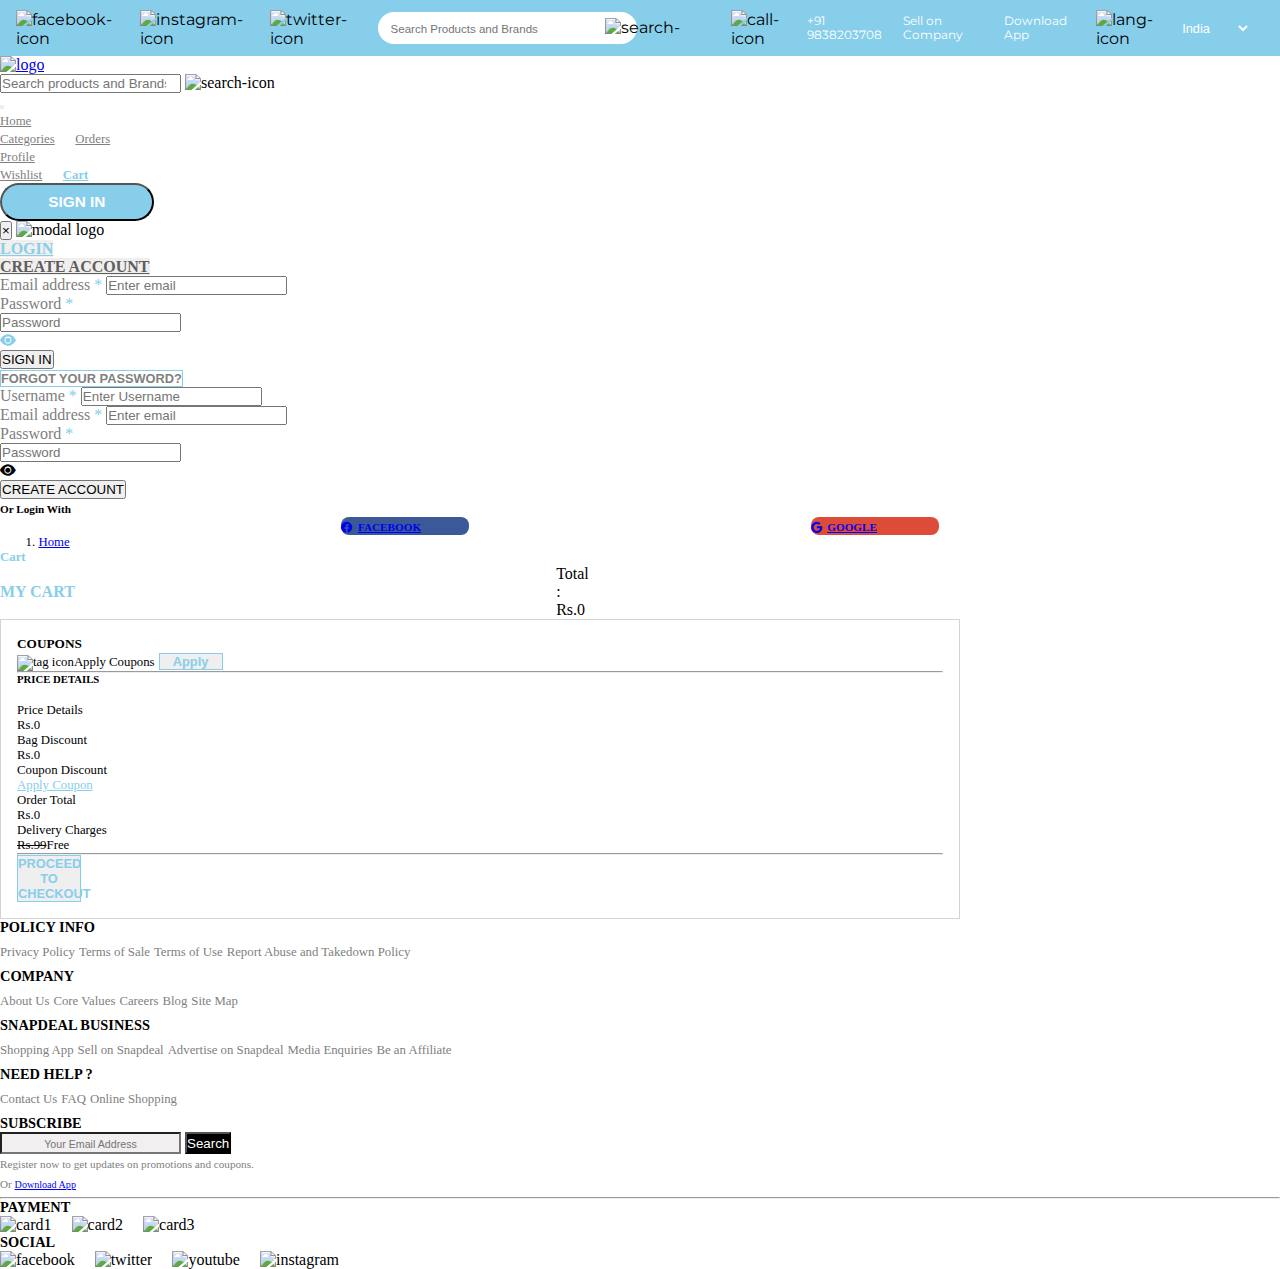
==== cartpage.html @ 434813b1 "Add files via upload" ====
<!DOCTYPE html>
<html lang="en">

<head>
    <meta charset="UTF-8">
    <meta name="viewport" content="width=device-width, initial-scale=1.0">
    <title>Optic Shop - Cart Page </title>
   
    <link rel="stylesheet" href="css/style.css">
    <link rel="stylesheet" href="https://cdn.jsdelivr.net/npm/bootstrap@4.6.0/dist/css/bootstrap.min.css"
        integrity="sha384-B0vP5xmATw1+K9KRQjQERJvTumQW0nPEzvF6L/Z6nronJ3oUOFUFpCjEUQouq2+l" crossorigin="anonymous">
    <link rel="stylesheet" href="https://cdn.jsdelivr.net/npm/bootstrap-icons@1.3.0/font/bootstrap-icons.css">
</head>

<body>
    <header>
        <!-- Start of Top Bar -->
        <div class="top-header" role='top header' id="back-to-top">
            <div class="social-img-holder" role='image holder'>
                <img src="Images/fb-footer.png" alt="facebook-icon" role='icon' aria-label='facebook icon'>
                <img src="Images/ins-footer.png" alt="instagram-icon" role='icon' aria-label='instagram icon'>
                <img src="Images/tw-footer.png" alt="twitter-icon" role='icon' aria-label='twitter icon'>
            </div>
            <div class="search-box" role='search' id="search-box">
                <input type="search" name="searchbox" role="form" id="searchbox"
                    placeholder="Search Products and Brands" aria-labelledby="search-box">
                <img src="Images/magglass.png" alt="search-icon" role='icon' aria-label='magnifying glass icon'>
            </div>
            <div class="information-tab" role="info container">
                <img src="Images/call.png" id='call-icon' alt="call-icon" role='icon' aria-label='Phone icon'>
                <a id='ph-number' href="" role='link'>+91 9838203708</a>
                <a href="sellerpage.html" role='link'>Sell on Company</a>
                <a href="#" role='link'>Download App</a>
                <img src="Images/langicon.png" id="flag-icon" alt="lang-icon" role='icon' aria-label='language icon'>
                <form action="#" aria-label='form'>
                    <select name="lang-select" id="lang-select" aria-labelledby="select box">
                        <option value="India" role="option" aria-labelledby="Option1">India</option>
                        <option value="UK" role="option" aria-labelledby="Option1">UK</option>
                        <option value="Canada" role="option" aria-labelledby="Option2">Canada</option>
                        <option value="Germany" role="option" aria-labelledby="Option3">Germany</option>
                    </select>
                </form>
            </div>
        </div>
        <!-- End of Top Bar -->

        <!-- Start of Bottom Header -->
        <div class="bottom-header" id="bottom-head">
            <div class="sticky-bar-wrapper bg-white" id="sticky-section">
                <nav class="navbar navbar-expand-lg navbar-light bg-white" id="bottom-header-navbar">
                    <div class="container-fluid">
                        <a class="navbar-brand" href="index.html"><img id="logo_img" src="Images/glass.png" alt="logo" role="img"
                                aria-label=" website logo"></a>
                        <div class="input-group d-xl-none d-lg-none" id="search-box-container">
                            <input type="search" id="search-box-hidden" class="form-control"
                                placeholder="Search products and Brands" aria-label="search box"
                                aria-describedby="basic-addon1">
                            <span id="basic-addon1"><img src="Images/magglass.png" alt="search-icon" role="icon"
                                    aria-labelledby="magnifying glass icon"></span>
                        </div>
                        <button class="navbar-toggler" type="button" data-toggle="collapse"
                            data-target="#navbarTogglerDemo02" aria-controls="navbarTogglerDemo02" aria-expanded="false"
                            aria-label="Toggle navigation">
                            <span class="navbar-toggler-icon"></span>
                        </button>
                        <div class="collapse navbar-collapse" id="navbarTogglerDemo02">
                            <ul class="navbar-nav mr-auto mt-2 ml-xl-5 ml-lg-5 ml-md-0 mt-lg-0 text-center">
                                <li class="nav-item">
                                    <a class="nav-link" href="index.html">Home</a>
                                </li>
                                <li class="nav-item dropdown">
                                    <a class="nav-link drop-btn" href="Productlist.html">Categories</a>
                                    <div class="dropdown-content mt-2">
                                        <a href="productview.html">Power Glass</a>
                                        <a href="productview.html">Sun Glass</a>
                                        <a href="productview.html">System Glass</a>
                                    </div>
                                </li>
                                <li class="nav-item dropdown2">
                                    <a class="nav-link drop-btn2" href="myorder.html">Orders</a>
                                    <div class="dropdown-content2 mt-2">
                                        <a href="myorder.html">My Orders</a>
                                        <a href="Trackorder.html">Track Orders</a>
                                        
                                    </div>
                                </li>
                                <li class="nav-item">
                                    <a class="nav-link  ml-xl-3 ml-md-0" href="profile.html">Profile</a>
                                </li>
                                <li class="nav-item wishlist">
                                    <a class="nav-link" href="Wishlist.html">Wishlist</a>
                                    <span class="badge" id="wishlist-badge"></span>
                                </li>
                                
                                <li class="nav-item notification">
                                    <a class="nav-link active" href="cartpage.html">Cart</a>
                                    <span class="badge" id="cart-badge"></span>
                                </li>
                            </ul>
                            <form class="form-inline my-2 my-lg-0 d-flex flex-column align-items-stretch justify-content-start">
                                <button class="btn btn-orange my-2 my-sm-0" id="signin" type="button" data-toggle="modal"
                                data-target="#exampleModalCenter" aria-labelledby='sign-in-btn'>SIGN IN</button>
                            </form>
                        </div>
                    </div>
                </nav>
            </div>
            <!-- LOGIN MODAL -->
            <div class="modal fade" id="exampleModalCenter" tabindex="-1" role="dialog"
                aria-label="exampleModalCenterTitle" aria-hidden="true">
                <div class="modal-dialog modal-dialog-centered" role="document">
                    <div class="modal-content">
                        <div class="modal-header d-flex flex-column align-items-center">
                            <button type="button" class="close" data-dismiss="modal" aria-label="Close">
                                <span aria-hidden="true">&times;</span>
                            </button>
                            <img src="Images/glass.png" alt="modal logo">
                        </div>
                        <div class="modal-body">
                            <!-- Addition of Tabs -->
                            <ul class="nav nav-tabs nav-justified" id="myTab" role="tablist">
                                <li class="nav-item">
                                    <a href="#login" id="tab1" class='nav-link active' style="border-color: white;" aria-controls="login"
                                        aria-selected='true' role="tab" tabindex=1 data-toggle='tab'>LOGIN</a>
                                </li>
                                <li class="nav-item">
                                    <a href="#create-account" id="tab2" class='nav-link' style="border-color: white;" aria-controls="create-account"
                                        aria-selected='false' role="tab" tabindex=0 data-toggle='tab'>CREATE ACCOUNT</a>
                                </li>
                            </ul>
                            <div class="tab-content mt-3" id="myTabContent">
                                <div class="tab-pane active" id="login" role="tabpanel" aria-labelledby="tab1"
                                    aria-hidden='false'>
                                    <!-- Addition of Form 1 -->
                                    <form class="d-flex flex-column">
                                        <div class="form-group">
                                            <label for="exampleInputEmail1">Email address <span
                                                    class='required'>*</span></label>
                                            <input type="email" class="form-control" id="exampleInputEmail1"
                                                role="email" placeholder="Enter email">
                                        </div>
                                        <div class="form-group">
                                            <label for="exampleInputPassword1">Password <span
                                                    class='required'>*</span></label>
                                            <div class="input-group d-flex flex-row">
                                                <input type="password" class="form-control" id="exampleInputPassword1"
                                                    placeholder="Password">
                                                <div class="input-group-append">
                                                    <div class="input-group-text">
                                                        <i class='bi bi-eye-fill ml-2'></i>
                                                    </div>
                                                </div>
                                            </div>
                                        </div>
                                        <button type="submit" class="btn btn-orange rounded-0">SIGN
                                            IN</button><br>
                                        <button type="submit" class="btn btn-default2 rounded-0">FORGOT YOUR
                                            PASSWORD?</button>
                                    </form>
                                </div>
                                <div class="tab-pane" id="create-account" role="tabpanel" aria-labelledby="tab2"
                                    aria-hidden='true'>
                                    <!-- Addition of Form 2 -->
                                    <form class="d-flex flex-column">
                                        <div class="form-group">
                                            <label for="exampleInputUsername2">Username <span
                                                    class='required'>*</span></label>
                                            <input type="text" class="form-control" id="exampleInputUsername2"
                                                role="username" placeholder="Enter Username">
                                        </div>
                                        <div class="form-group">
                                            <label for="exampleInputEmail2">Email address <span
                                                    class='required'>*</span></label>
                                            <input type="email" class="form-control" id="exampleInputEmail2"
                                                role="email" placeholder="Enter email">
                                        </div>
                                        <div class="form-group">
                                            <label for="exampleInputPassword2">Password <span
                                                    class='required'>*</span></label>
                                            <div class="input-group d-flex flex-row">
                                                <input type="password" class="form-control" id="exampleInputPassword2"
                                                    placeholder="Password">
                                                <div class="input-group-append">
                                                    <div class="input-group-text">
                                                        <i class='bi bi-eye-fill ml-2'></i>
                                                    </div>
                                                </div>
                                            </div>
                                        </div>
                                        <button type="submit"
                                            class="btn btn-default btn-hover btn-orange rounded-0">CREATE
                                            ACCOUNT</button><br>
                                    </form>
                                </div>
                            </div>
                        </div>
                        <!-- End of Tabs -->
                        <!-- Start of Modal Footer -->
                        <div class="modal-footer d-flex flex-column justify-items-center">
                            <span>Or Login With</span>
                            <div class="modal-social-btn">
                                <a class="btn text-white" style="background-color: #3b5998" href="#!"
                                    role="button"><span class="bi bi-facebook">FACEBOOK</span></a>
                                <a class="btn text-white" style="background-color: #dd4b39" href="#!"
                                    role="button"><span class="bi bi-google">GOOGLE</span></a>
                            </div>
                        </div>
                        <!-- Start of Modal Footer -->
                    </div>
                </div>
            </div>
            <!-- LOGIN MODAL -->
        </div>
    </header>
    <a class='back-to-top-btn float-right' id="scroll-btn" role='button' aria-label='back to top button'>
        <img src="Images/upblue.png" alt="goto top" role="icon" aria-label='back to top image'>
    </a>
    <!-- End of Bottom Header -->

        <!-- Start of my-profile page -->

        <nav aria-label="breadcrumb">
            <ol class="breadcrumb">
                <li class="breadcrumb-item"><a class="text-dark" href="index.html">Home</a></li>
                <li class="breadcrumb-item active" aria-current="page">Cart</li>
            </ol>
        </nav>
    
        <section class="cart-section">
            <div class="container-fluid">
                <div class="top-flex-container">
                    <h4 class="font-weight-bold mb-3">MY CART</h4>
                    <div class="totalCost d-flex justify-content-xl-between">
                        <p class='key font-weight-bold mr-2'>Total</p>
                        :
                        <p class='value d-flex font-weight-bold ml-2'>Rs.<span id="totalCartValue">0</span></p>
                    </div>
                </div>
                <div class="row">
                    <div class="column1 col ml-xl-0 ml-sm-2 mb-2 col-xl-8 col-lg-12 col-md-12 col-sm-12">
                        <div class="cart-items-area" id="cart-items-area">
    
                        </div>
                    </div>
                    <div class="column2 col ml-xl-0 ml-sm-2 mb-2 col-xl-4 col-lg-12 col-md-12 col-sm-12">
                        <div class="billing-section">
                            <h5 class="font-weight-bold">COUPONS</h5>
                            <span class="font-weight-bold"><img class="mr-2" src="Images/tag-icon.png" alt="tag icon">Apply Coupons</span>
                            <button type="button" class="btn btn-default ml-3" aria-label='edit button'>Apply</button>
                            <hr>
                            <h6>PRICE DETAILS</h6>
                            <br>
                            <div class="flex-item flex-item-1 d-flex justify-content-between">
                                <p class='key'>Price Details</p>
                                <p class='value'>Rs.<span id="originalPrice">0</span></p>
                            </div>
                            <div class="flex-item flex-item-1 d-flex justify-content-between">
                                <p class='key'>Bag Discount</p>
                                <p class='value text-success'>Rs.<span id="bagDiscount">0</span></p>
                            </div>
                            <div class="flex-item flex-item-1 d-flex justify-content-between">
                                <p class='key'>Coupon Discount</p>
                                <p class='value'><a href="#">Apply Coupon</a></p>
                            </div>
                            <div class="flex-item flex-item-1 d-flex justify-content-between">
                                <p class='key'>Order Total</p>
                                <p class='value'>Rs.<span id="orderTotal">0</span></p>
                            </div>
                            <div class="flex-item flex-item-1 d-flex justify-content-between">
                                <p class='key'>Delivery Charges</p>
                                <p class='value text-success'><del class='text-dark mr-2'>Rs.99</del>Free</p>
                            </div>
                            <hr>
                            <button type="button" class="btn btn-orange w-100" aria-label='edit button' onclick="location.href='Checkout.html';">PROCEED TO CHECKOUT</button>
    
                        </div>
                    </div>
                </div>
            </div>
        </section>
    
<!-- Start of Footer -->
<footer class="mt-5">
    <div class="container-fluid w-75">
        <div class="row">
            <div
                class="col col-xl-2 col-lg-3 col-md-3 col-sm-4 d-flex flex-column align-items-start justify-content-start">
                <h3>POLICY INFO</h3>
                <a href="#" role='link'>Privacy Policy</a>
                <a href="#" role='link'>Terms of Sale</a>
                <a href="#" role='link'>Terms of Use</a>
                <a href="#" role='link'>Report Abuse and Takedown Policy</a>
            </div>
            <div class="col col-xl-2 col-lg-3 col-md-2 col-sm-3 d-flex flex-column align-items-start">
                <h3>COMPANY</h3>
                <a href="#" role='link'>About Us</a>
                <a href="#" role='link'>Core Values</a>
                <a href="#" role='link'>Careers</a>
                <a href="#" role='link'>Blog</a>
                <a href="#" role='link'>Site Map</a>
            </div>
            <div class="col col-xl-3 col-lg-3 col-md-4 col-sm-5 d-flex flex-column align-items-start">
                <h3>SNAPDEAL BUSINESS</h3>
                <a href="#" role='link'>Shopping App</a>
                <a href="#" role='link'>Sell on Snapdeal</a>
                <a href="#" role='link'>Advertise on Snapdeal</a>
                <a href="#" role='link'>Media Enquiries</a>
                <a href="#" role='link'>Be an Affiliate</a>
            </div>
            <div
                class="col col-xl-2 col-lg-3 col-md-3 col-sm-4 mt-md-0 mt-sm-5 d-flex flex-column align-items-start">
                <h3>NEED HELP ?</h3>
                <a href="#" role='link'>Contact Us</a>
                <a href="FAQ.html" role='link'>FAQ</a>
                <a href="#" role='link'>Online Shopping</a>
            </div>
            <div class="col col-xl-3 col-lg-5 col-md-6 col-sm-7 mt-xl-0 mt-lg-5 mt-md-5 mt-sm-5">
                <h3>SUBSCRIBE</h3>
                <div class="input-group mb-2 d-flex justify-content-center align-items-center">
                    <input type="text" class="form-control" placeholder="Your Email Address"
                        aria-label="Recipient's username" aria-describedby="button-addon2">
                    <button class="btn btn-outline-secondary d-flex align-items-center" type="button"
                        id="button-addon2">Search</button>
                </div>
                <small>Register now to get updates on promotions and coupons.<br> Or <a href="#">Download
                        App</a></small>
            </div>
        </div>
    </div>
    <hr>
    <div class="bottom-footer container-fluid w-75">
        <div class="row">
            <div class="col d-flex flex-row justify-content-between">
                <div class="box-1">
                    <h3>PAYMENT</h3>
                    <div class="card-holder">
                        <img src="Images/card1.png" alt="card1" role="icon" aria-label='card image'>
                        <img src="Images/card2.png" alt="card2" role="icon" aria-label='card image'>
                        <img src="Images/card3.png" alt="card3" role="icon" aria-label='card image'>
                        
                    </div>
                </div>
                <div class="box-2">
                    <h3>SOCIAL</h3>
                    <div class="social-holder">
                        <img src="Images/fb-footer.png" alt="facebook" role="icon" aria-label='facebook icon'>
                        <img src="Images/tw-footer.png" alt="twitter" role="icon" aria-label='twitter icon'>
                        <img src="Images/yt-footer.png" alt="youtube" role="icon" aria-label='youtube icon'>
                        <img src="Images/ins-footer.png" alt="instagram" role="icon" aria-label='instagram icon'>
                    </div>
                </div>
            </div>
        </div>
    </div>
</footer>
<!-- End of Footer -->
<script src="Javascript/script.js"></script>    
<script src="https://code.jquery.com/jquery-3.5.1.slim.min.js" integrity="sha384-DfXdz2htPH0lsSSs5nCTpuj/zy4C+OGpamoFVy38MVBnE+IbbVYUew+OrCXaRkfj" crossorigin="anonymous">
</script>
<script src="Javascript/jQuery.js"></script>
<script src="https://cdn.jsdelivr.net/npm/bootstrap@4.6.0/dist/js/bootstrap.bundle.min.js" integrity="sha384-Piv4xVNRyMGpqkS2by6br4gNJ7DXjqk09RmUpJ8jgGtD7zP9yug3goQfGII0yAns" crossorigin="anonymous">
</script>
<script>
    window.onload = function () {
        cart_num = JSON.parse(localStorage.getItem("Products_IDs")).length;
        document.querySelector('#cart-badge').innerHTML = cart_num;
        wishlist_num = JSON.parse(localStorage.getItem("Wishlist_IDs")).length;
        document.querySelector('#wishlist-badge').innerHTML = wishlist_num;
    }
</script>
</body>

</html>
---- css/style.css ----
@import url('https://fonts.googleapis.com/css2?family=Montserrat:wght@100;400;600&display=swap');
@import url('https://fonts.googleapis.com/css2?family=Marck+Script&display=swap');

* {
    margin: 0;
    padding: 0;
    box-sizing: border-box;
    max-width: 100%;
}

/* START OF TOP HEADER DECOR */
.top-header {
    display: flex;
    justify-content: space-around;
    align-items: center;
    max-width: 100vw;
    height: 4em;
    background-color:#87CEEB;
    font-family: 'Montserrat', sans-serif;
}

.social-img-holder {
    display: flex;
    margin-left: 1em;
}

.social-img-holder img {
    margin-right: 1vw;
    width: auto;
    height: 2.3em;
}

.search-box {
    display: flex;
    align-items: center;
    justify-content: center;
}

.search-box input {
    width: 25vw;
    height: 3em;
    border-radius: 2em;
    border-style: none;
    padding: 1em;
    font-size: 0.8vw;
}

.search-box input::placeholder{
    font-size: 0.9vw;
}

.search-box img {
    position: relative;
    left: -2.0em;
    width: auto;
    height: 1.3em;
    cursor: pointer;
}

.information-tab {
    display: flex;
    justify-content: center;
    align-items: center;
}

.information-tab #call-icon {
    width: auto;
    height: 2.3em;
}

.information-tab * {
    margin-right: 1em;
}

.information-tab a {
    text-decoration: none;
    color: white;
    margin-right: 1.5em;
    font-size: 0.8vw;
    cursor: pointer;
}

.information-tab select {
    border-style: none;
    background-color:#87CEEB;
    color: white;
    cursor: pointer;
}

.information-tab #flag-icon {
    width: auto;
    height: 2.3em;
    margin-right: 0.5em;
}

.information-tab select {
    font-size: 0.7em;
}

@media screen and (min-width:1200px) {
    .top-header {
        height: 3.5em;
    }

    .information-tab #call-icon {
        width: auto;
        height: 2.3em;
        margin-right: 0.5em;
    }

    .information-tab #flag-icon {
        width: auto;
        height: 2.3em;
    }

    .information-tab a {
        font-size: 0.9vw;
    }

    .information-tab select {
        font-size: 0.8em;
    }

    .search-box input {
        width: 23em;
        height: 2.5em;
    }

    .search-box input {
        font-size: 1vw;
    }
}

@media screen and (min-width:992px) and (max-width:1199px) {
    .search-box input {
        height: 3em;
        font-size: 1.1vw;
    }

    .information-tab a {
        font-size: 1.1vw;
    }

    .information-tab select {
        font-size: 0.8em;
    }
}

@media screen and (min-width:768px) and (max-width:991px) {
    .social-img-holder img {
        margin-right: 1vw;
        width: auto;
        height: 1.8em;
    }

    .search-box {
        display: none;
    }

    .top-header {
        display: flex;
        justify-content: space-around;
        height: 3em;
    }

    .information-tab {
        display: flex;
        align-items: center;
    }

    .information-tab #call-icon {
        width: auto;
        height: 1.8em;
        margin-right: 0.5em;
    }

    .information-tab #flag-icon {
        width: auto;
        height: 1.8em;
    }

    .information-tab a {
        font-size: 1.3vw;
    }

}

@media screen and (min-width:576px) and (max-width:767px) {
    .information-tab a {
        font-size: 1.4vw;
    }

    .social-img-holder img {
        margin-right: 1vw;
        width: auto;
        height: 1.6em;
    }

    .information-tab #call-icon {
        width: auto;
        height: 1.6em;
        margin-right: 0.5em;
    }

    .information-tab #flag-icon {
        width: auto;
        height: 1.6em;
    }

    .search-box {
        display: none;
    }

    .information-tab select {
        font-size: 0.7em;
    }

    #navbarTogglerDemo02 ul li a {
        font-size: 0.8em;
    }

    .top-header {
        height: 3em;
    }
}

@media screen and (min-width:460px) and (max-width:576px) {
    .top-header {
        height: 3em;
    }

    .social-img-holder {
        display: none;
    }

    .search-box {
        display: none;
    }

    .information-tab a {
        font-size: 1.8vw;
    }

    .information-tab #call-icon {
        width: auto;
        height: 1.5em;
        margin-right: 0.5em;
    }

    .information-tab #flag-icon {
        width: auto;
        height: 1.5em;
    }

    .information-tab select {
        width: 5em;
        font-size: 0.7em;
    }
}

@media screen and (min-width:376px) and (max-width:459px) {
    .information-tab a {
        font-size: 2.2vw;
    }

    .social-img-holder {
        display: none;
    }

    .search-box {
        display: none;
    }

    .information-tab #call-icon {
        width: auto;
        height: 1.2em;
        margin-right: 0.3em;
    }

    .information-tab #flag-icon {
        width: auto;
        height: 1.2em;
    }

    .information-tab select {
        width: 5em;
    }
}

@media screen and (max-width:375px) {
    .information-tab a {
        font-size: 2vw;
    }

    .social-img-holder {
        display: none;
    }

    .search-box {
        display: none;
    }

    .information-tab #call-icon {
        width: auto;
        height: 1em;
        margin-right: 0.3em;
    }

    .information-tab #flag-icon {
        width: auto;
        height: 1em;
    }

    .information-tab select {
        width: 5em;
        font-size: 2.5vw;
    }
}

/* END OF TOP HEADER DECOR */



/* START OF BOTTOM HEADER DECOR */
#bottom-header-navbar .container-fluid {
    width: 75vw;

}

.dropbtn {
    background-color: #4CAF50;
    color: white;
    padding: 16px;
    font-size: 16px;
    border: none;
}

.dropdown {
    position: relative;
    display: inline-block;
}

.dropdown-content {
    display: none;
    position: absolute;
    background-color: #ffffff;
    min-width: 90px;
    box-shadow: 0px 8px 16px 0px rgba(0,0,0,0.2);
    z-index: 1;
    border-top: 2px solid #87CEEB;
}

.dropdown-content::before{
    content: url("../Images/skyblue-arrow.png");
    position: absolute;
    bottom: 7.8em;
    right: 2em;
}

.dropbtn2 {
    background-color: #4CAF50;
    color: white;
    padding: 16px;
    font-size: 16px;
    border: none;
}

.dropdown2 {
    position: relative;
    display: inline-block;
}

.dropdown-content2 {
    display: none;
    position: absolute;
    background-color: #ffffff;
    min-width: 90px;
    box-shadow: 0px 8px 16px 0px rgba(0,0,0,0.2);
    z-index: 1;
    border-top: 2px solid 	#87CEEB;
    right: 0.1em;
}

.dropdown-content2::before{
    content: url("../Images/skyblue-arrow.png");
    position: absolute;
    bottom: 11.3em;
    right: 2em;
}

.dropdown-content a {
    color: grey;
    padding: 12px 16px;
    text-decoration: none;
    display: block;
    font-size: 0.8em;
}
.dropdown-content2 a {
    color: grey;
    padding: 12px 16px;
    text-decoration: none;
    display: block;
    font-size: 0.8em;
}
  
  
.dropdown-content a:hover {background-color: rgb(255, 255, 255); color: #87CEEB; text-decoration: none;}

.dropdown:hover .dropdown-content {display: block;}

.dropdown:hover .dropbtn {background-color: #3e8e41;}


.dropdown-content2 a:hover {background-color: rgb(255, 255, 255); color:#87CEEB; text-decoration: none;}

.dropdown2:hover .dropdown-content2 {display: block;}

.dropdown2:hover .dropbtn2 {background-color: #3e8e41;}


.navbar-brand #logo_img {
    width: 7em;
    height: 4em;
    
}

#signin {
    width: 10em;
    height: 2.5em;
    
    border-radius: 2em;
    background-color: #87CEEB;
    color: white;
    font-weight: bold;
    font-size: 1.2vw;
    outline: none;
}

#signin:hover {
    background-color: white;
    border: 1px solid #87CEEB;
    color: #87CEEB;
}

.navbar-nav .nav-link {
    color: grey;
    font-size: 1vw;
    margin-right: 1.3em;
}

.navbar-nav .nav-link:hover {
    color:#87CEEB !important;
}

.notification {
    position: relative;
    display: inline-block;
}

.notification .badge {
    position: absolute;
    bottom: 0.8em;
    right: 0.2em;
    border-radius: 50%;
    background: #87CEEB;
    color: white;
}

.wishlist{
    position: relative;
    display: inline-block;
}

.wishlist .badge {
    position: absolute;
    bottom: 0.8em;
    right: 0.2em;
    border-radius: 50%;
    background: #87CEEB;
    color: white;
}

.active {
    color:#87CEEB !important;
    font-weight: bold !important;
}

.sticky-bar-wrapper {
    overflow:visible;
    height: auto;
}

.sticky-shadow {
    box-shadow: 0 10px 15px rgba(25, 25, 25, 0.1);
}

.sticky {
    position: fixed;
    top: 0;
    width: 100vw;
    z-index: 1000;
}

#carousel-slider {
    width: 75vw;
    margin: 0 auto;
}

.carousel-inner {
    position: relative;
}

.carousel-item img {
    width: 100%;
    height: auto;
}

.carousel-slider-text {
    position: absolute;
    left: 9vw;
    bottom: 6vw;
}

.carousel-slider-text p:first-child {
    font-family: 'Marck Script', cursive;
    font-size: 2.1vw;
    margin-bottom: 0;
}

.carousel-slider-text h2 {
    color: white;
    font-size: 4.5vw;
    font-family: 'Times New Roman', Times, serif;
    margin-bottom: 0;
}

.carousel-slider-text p {
    font-size: 2vw;
    color: #B4F146;
    font-family: 'Montserrat', sans-serif;
    margin-bottom: 0.3em;
}

.carousel-slider-text button {
    background-color: #87CEEB;
    color: white;
    border-radius: 1.4vw;
    width: 8em;
    height: 2.7em;
    border-style: none;
    border-radius: 2em;
    font-size: 1.1vw;
    margin-top: 0em;
    cursor: pointer;
    box-shadow: 0 4px 8px 0 rgba(1, 1, 1, 0.2);
    font-weight: bolder;
}

.carousel-slider-text button:hover {
    background-color: transparent;
    border: 1px solid white;
    color: white;
}

/* MODAL STYLING */

.modal-header img{
    width: auto;
    height: 5em;
}

.required {
    color:#87CEEB;
}

.btn-skyblue {
    background-color: #87CEEB !important;
    color: white !important;
    font-weight: bold !important;
}

.btn-skyblue:hover {
    background-color: white !important;
    color:#87CEEB !important;
    border: 1px solid #87CEEB !important;
}


.tab-pane .btn-default2 {
    background-color: white;
    color: gray;
    border: 1px solid #87CEEB;
    font-weight: bold;
    font-size: 0.8em;
}

.btn-default2:hover {
    background-color: rgb(216, 214, 214);
    color: white;
    border: 1px solid white;
}

#myTabContent form label {
    color: grey;
    font-weight: normal;
}

.modal-footer a {
    font-family: 'Trebuchet MS';
    font-weight: bold;
    border-radius: 0.5em;
    width: 8em;
}

.bi::before {
    margin-right: 0.5em;
}

.modal-footer span:first-child {
    font-weight: bold;
    font-size: 0.7em;
    margin-bottom: 2em;

}

.modal-social-btn {
    width: 100rem;
    display: flex;
    justify-content: space-evenly;
}

.modal-body .nav-link {
    color: rgb(95, 94, 94);
    font-weight: bold;
    background-color: rgb(241, 238, 238);
}

@media screen and (min-width:992px) and (max-width:1200px) {
    .navbar-nav .nav-link {
        font-size: 1.2vw;
        margin-right: 1.2em;
    }
}

@media screen and (min-width:768px) and (max-width: 991px) {
    .bottom-header .dropdown .dropdown-content, .bottom-header .dropdown2 .dropdown-content2 {
        display: none;
    }

    #bottom-header-navbar .container-fluid {
        width: 75vw;
    }

    .navbar-brand #logo_img {
        width: auto;
        height: 3.5em;
    }

    #search-box-hidden::placeholder {
        font-size: 0.8em;
    }

    #search-box-container {
        width: 19em;
        height: auto;
        border-radius: 1em;
    }

    #search-box-hidden {
        border-radius: 1em;
    }

    #basic-addon1 {
        position: relative;
        right: 2em;
        top: 0.3em;
    }

    #navbarTogglerDemo02 .nav-link {
        font-size: 0.8em;
    }

    .navbar-nav .nav-link:hover {
        color: #87CEEB !important;
        border: none !important;
    }

    #signin {
        width: 100vw;
        height: 3.5em;
        font-size: 0.6em;
        border-radius: 0;
    }

    .carousel-slider-text {
        position: absolute;
        left: 34vw;
        bottom: 5vw;
    }

    .carousel-slider-text p:first-child {
        font-family: 'Marck Script', cursive;
        font-size: 2.3vw;
        margin-bottom: 0;
    }

    .carousel-slider-text p {
        font-size: 2.5vw;
        color: #B4F146;
        font-family: 'Montserrat', sans-serif;
    }

    .carousel-slider-text h2 {
        color: white;
        font-size: 5vw;
        font-family: 'Times New Roman', Times, serif;
        margin-bottom: 0;
    }
}

@media screen and (min-width:576px) and (max-width: 767px) {
    .bottom-header .dropdown .dropdown-content, .bottom-header .dropdown2 .dropdown-content2 {
        display: none;
    }
    
    .navbar-brand #logo_img {
        width: auto;
        height: 2.7em;
    }

    #basic-addon1 {
        position: relative;
        right: 2em;
        top: 0.2em;
    }

    #basic-addon1 {
        position: relative;
        right: 2em;
        top: 0.2em;
    }

    #basic-addon1 img {
        width: auto;
        height: 1.1em;
    }

    #search-box-hidden::placeholder {
        font-size: 0.8em;
    }

    #search-box-hidden {
        height: 2em;
        border-radius: 1em;
    }

    #signin {
        width: 100vw;
        height: 3.5em;
        font-size: 0.6em;
        border-radius: 0;
    }

    #search-box-container {
        width: 15em;
        height: auto;
        border-radius: 1em;
    }

    .navbar-toggler {
        transform: scale(0.9, 0.9);
    }

    .carousel-slider-text {
        position: absolute;
        left: 34vw;
        bottom: 3vw;
    }

    .carousel-slider-text p:first-child {
        font-family: 'Marck Script', cursive;
        font-size: 2vw;
        margin-bottom: 0;
    }

    .carousel-slider-text p {
        font-size: 2.3vw;
        color: #B4F146;
        font-family: 'Montserrat', sans-serif;
        margin-bottom: 0;
    }

    .carousel-slider-text h2 {
        color: white;
        font-size: 5vw;
        font-family: 'Times New Roman', Times, serif;
        margin-bottom: 0;
    }
}

@media screen and (min-width:461px) and (max-width:575px) {
    .bottom-header .dropdown .dropdown-content, .bottom-header .dropdown2 .dropdown-content2 {
        display: none;
    }
    
    #bottom-header-navbar .container-fluid {
        width: 100vw;
    }

    .navbar-brand #logo_img {
        width: auto;
        height: 2.6em;
    }

    #basic-addon1 {
        position: relative;
        right: 1.5em;
        top: 0.1em;
    }

    #basic-addon1 img {
        width: auto;
        height: 1em;
    }

    #search-box-hidden::placeholder {
        font-size: 0.7em;
    }

    #search-box-hidden {
        height: 1.9em;
        border-radius: 1em;
    }

    #search-box-container {
        width: 16em;
        height: auto;
        border-radius: 1em;
    }

    #signin {
        width: 100vw;
        height: 3.5em;
        font-size: 0.7em;
        border-radius: 0;
    }

    .navbar-toggler {
        transform: scale(0.8, 0.8);
    }

    #navbarTogglerDemo02 .nav-link {
        font-size: 0.7em;
    }

    .toggle {
        float: right;
    }

    #carousel-slider {
        width: 90vw;
        margin: 0 auto;
    }

    .carousel-slider-text {
        position: absolute;
        left: 34vw;
        bottom: 6vw;
    }

    .carousel-slider-text p:first-child {
        font-size: 2.7vw;
    }

    .carousel-slider-text h2 {
        font-size: 6vw;
    }

    .carousel-slider-text p {
        font-size: 2.5vw;
    }

    .carousel-slider-text button {
        width: 8em;
        height: 2.7em;
        font-size: 1.8vw;
    }
}

@media screen and (min-width:406px) and (max-width:460px) {
    .bottom-header .dropdown .dropdown-content, .bottom-header .dropdown2 .dropdown-content2 {
        display: none;
    }

    #bottom-header-navbar .container-fluid {
        width: 100vw;
    }

    .navbar-brand #logo_img {
        width: auto;
        height: 2.3em;
    }

    #basic-addon1 {
        position: relative;
        right: 1.5em;
        top: 0.05em;
    }

    #basic-addon1 img {
        width: auto;
        height: 1em;
    }

    #search-box-hidden::placeholder {
        font-size: 0.68em;
    }

    #search-box-hidden {
        height: 1.8em;
        border-radius: 1em;
    }

    #signin {
        width: 100vw;
        height: 3.5em;
        font-size: 0.6em;
        border-radius: 0;
    }

    #search-box-container {
        width: 13em;
        height: auto;
        border-radius: 1em;
    }

    .navbar-toggler {
        transform: scale(0.7, 0.7);
    }

    #navbarTogglerDemo02 .nav-link {
        font-size: 0.7em;
    }

    .toggle {
        float: right;
    }

    #carousel-slider {
        width: 90vw;
        margin: 0 auto;
    }

    .carousel-slider-text {
        position: absolute;
        left: 34vw;
        bottom: 6vw;
    }

    .carousel-slider-text p:first-child {
        font-size: 2.7vw;
    }

    .carousel-slider-text h2 {
        font-size: 6vw;
    }

    .carousel-slider-text p {
        font-size: 2.5vw;
    }

    .carousel-slider-text button {
        width: 8em;
        height: 2.7em;
        font-size: 1.8vw;
    }

    .bottom-header .modal-body .nav{
        font-size: 0.9em;
    }

    .modal-footer a {
        width: 7em;
    }
}

@media screen and (min-width:376px) and (max-width:405px) {
    .bottom-header .dropdown .dropdown-content, .bottom-header .dropdown2 .dropdown-content2 {
        display: none;
    }

    #bottom-header-navbar .container-fluid {
        width: 100vw;
    }

    .navbar-brand #logo_img {
        width: auto;
        height: 1.8em;
    }

    #basic-addon1 {
        position: relative;
        right: 1.5em;
        top: 0.05em;
    }

    #basic-addon1 img {
        width: auto;
        height: 0.8em;
    }

    #search-box-hidden::placeholder {
        font-size: 0.62em;
    }

    #search-box-hidden {
        height: 1.8em;
        border-radius: 1em;
    }

    #signin {
        width: 100vw;
        height: 3.5em;
        font-size: 0.6em;
        border-radius: 0;
    }

    #search-box-container {
        width: 12em;
        height: auto;
        border-radius: 1em;
    }

    .navbar-toggler {
        transform: scale(0.7, 0.7);
    }

    #navbarTogglerDemo02 .nav-link {
        font-size: 0.7em;
    }

    .toggle {
        float: right;
    }

    #carousel-slider {
        width: 90vw;
        margin: 0 auto;
    }

    .carousel-slider-text {
        position: absolute;
        left: 34vw;
        bottom: 6vw;
    }

    .carousel-slider-text p:first-child {
        font-size: 2.7vw;
    }

    .carousel-slider-text h2 {
        font-size: 6vw;
    }

    .carousel-slider-text p {
        font-size: 2.5vw;
    }

    .carousel-slider-text button {
        width: 8em;
        height: 2.7em;
        font-size: 1.8vw;
    }

    .bottom-header .modal-body .nav{
        font-size: 0.9em;
    }

    .modal-footer a {
        width: 7em;
    }
}

@media screen and (max-width:375px) {
    #bottom-header-navbar .container-fluid {
        width: 100vw;
    }

    .navbar-brand #logo_img {
        width: auto;
        height: 1.7em;
    }

    #basic-addon1 {
        position: relative;
        right: 1.5em;
        top: 0.05em;
    }

    #basic-addon1 img {
        width: auto;
        height: 0.8em;
    }

    #search-box-hidden::placeholder {
        font-size: 0.55em;
    }

    #search-box-hidden {
        height: 1.8em;
        border-radius: 1em;
    }

    #signin {
        width: 100vw;
        height: 3.5em;
        font-size: 0.6em;
        border-radius: 0;
    }

    #search-box-container {
        width: 11em;
        height: auto;
        border-radius: 1em;
    }

    .navbar-toggler {
        transform: scale(0.6, 0.6);
    }

    #navbarTogglerDemo02 .nav-link {
        font-size: 0.7em;
    }

    .toggle {
        float: right;
    }

    #toggle-btn {
        transform: scale(0.4, 0.4);
    }
    #carousel-slider {
        width: 90vw;
        margin: 0 auto;
    }

    .carousel-slider-text {
        position: absolute;
        left: 34vw;
        bottom: 6vw;
    }

    .carousel-slider-text p:first-child {
        font-size: 2.7vw;
    }

    .carousel-slider-text h2 {
        font-size: 6vw;
    }

    .carousel-slider-text p {
        font-size: 2.5vw;
    }

    .carousel-slider-text button {
        width: 8em;
        height: 2.7em;
        font-size: 1.8vw;
    }
}

/* END OF BOTTOM HEADER DECOR */

/* BACK TO TOP BUTTON DECOR */
.back-to-top-btn {
    float: right;
    position: fixed;
    right: 3vw;
    bottom: 1em;
    height: auto;
    visibility: hidden;
    z-index: 1000;
}

.back-to-top-btn img {
    width: 5vw;
}

@media screen and (max-width:768px) {
    .back-to-top-btn img {
        width: 8vw;
    }
}

@media screen and (max-width:576px) {
    .back-to-top-btn img {
        width: 9vw;
    }
}

@media screen and (max-width:460px) {
    .back-to-top-btn img {
        width: 10vw;
    }
}




/* START OF CATEGORIES DECOR */
#categories h1 {
    font-size: 2vw;
    font-weight: 100;
    margin-bottom: 2vw;
}

.text-box {
    position: absolute;
    left: 11.5em;
    bottom: 4.5em;
    text-align: center;
}

.text-box h2 {
    font-size: 1.1em;
    margin-bottom: 0.2em;
}

.text-box button {
    width: 8em;
    height: 2.5em;
    border-radius: 2em;
    background-color: #87CEEB;
    color: white;
    font-weight: bold;
    font-size: 1vw;
    border: none;
}

.text-box button:hover {
    background-color: white;
    border: 1px solid #87CEEB;
    color: #87CEEB;
}

@media screen and (min-width:1200px) and (max-width:1400px) {
    .text-box {
        position: absolute;
        left: 10.5em;
        bottom: 4.5em;
        text-align: center;
    }

    .text-box h2 {
        font-size: 1em;
        margin-bottom: 0.2em;
    }
}

@media screen and (min-width:992px) and (max-width:1199px) {
    .text-box {
        position: absolute;
        left: 7.5em;
        bottom: 3.5em;
        text-align: center;
    }

    .text-box h2 {
        font-size: 1em;
        margin-bottom: 0.2em;
    }
}

@media screen and (min-width:834px) and (max-width:991px) {
    .text-box {
        position: absolute;
        left: 11em;
        bottom: 5em;
        text-align: center;
    }

    .text-box h2 {
        font-size: 2vw;
        margin-bottom: 0.2em;
    }
}

@media screen and (min-width:768px) and (max-width:833px) {
    .text-box {
        position: absolute;
        left: 9em;
        bottom: 4em;
        text-align: center;
    }

    .text-box h2 {
        font-size: 2vw;
        margin-bottom: 0.2em;
    }
}

@media screen and (min-width:621px) and (max-width:767px) {
    #categories h1 {
        font-size: 3vw;
        font-weight: 100;
        margin-bottom: 2vw;
        text-align: center;
    }

    .text-box {
        position: absolute;
        left: 8.5em;
        bottom: 4em;
        text-align: center;
    }

    .text-box h2 {
        font-size: 2vw;
        margin-bottom: 0.2em
    }

    .text-box button {
        width: 8em;
        height: 2.6em;
        font-size: 1.2vw;
    }
}

@media screen and (min-width:576px) and (max-width:620px) {
    #categories h1 {
        font-size: 3vw;
        font-weight: 100;
        margin-bottom: 2vw;
        text-align: center;
    }

    .text-box {
        position: absolute;
        left: 6.5em;
        bottom: 2.5em;
        text-align: center;
    }

    .text-box h2 {
        font-size: 2vw;
        margin-bottom: 0.2em
    }

    .text-box button {
        width: 8em;
        height: 2.6em;
        font-size: 1.2vw;
    }
}

@media screen and (min-width:460px) and (max-width:575px) {
    #categories h1 {
        font-size: 3.2vw;
        font-weight: 100;
        margin-bottom: 2vw;
        text-align: center;
    }

    #categories .row {
        display: grid;
        grid-template-columns: 1fr;
        gap: 10px;
    }

    #categories .col {
        grid-column: 1/12;
        width: 17em;
        height: auto;
        display: flex;
        justify-self: center;
        align-self: center;
    }

    .text-box1 {
        position: absolute;
        left: 9em;
        bottom: 4em;
        text-align: center;
    }

    .text-box2 {
        position: absolute;
        left: 8em;
        bottom: 4em;
        text-align: center;
    }

    .text-box3 {
        position: absolute;
        left: 9em;
        bottom: 4em;
        text-align: center;
    }

    .text-box h2 {
        font-size: 1em;
    }

    .text-box button {
        width: 8em;
        height: 2.6em;
        font-size: 1.7vw;
    }
}

@media screen and (min-width:375px) and (max-width:459px) {

    #categories h1 {
        font-size: 5vw;
        text-align: center;
    }

    #categories .row {
        display: grid;
        grid-template-columns: 1fr;
        gap: 10px;
    }

    #categories .col {
        grid-column: 1/12;
        width: 17em;
        height: auto;
        display: flex;
        justify-self: center;
        align-self: center;
    }

    .text-box1 {
        position: absolute;
        left: 9em;
        bottom: 4em;
        text-align: center;
    }

    .text-box2 {
        position: absolute;
        left: 8.5em;
        bottom: 4em;
        text-align: center;
    }

    .text-box3 {
        position: absolute;
        left: 9.5em;
        bottom: 4em;
        text-align: center;
    }

    .text-box h2 {
        font-size: 1em;
    }

    .text-box button {
        width: 8em;
        height: 2.6em;
        font-size: 2vw;
    }
}

@media screen and (min-width:275px) and (max-width:374px) {
    #categories h1 {
        font-size: 5vw;
        margin-bottom: 1em;
    }
}

/* END OF CATEGORIES DECOR */

/* START OF LATEST PRODUCTS DECOR */
.latest-prods {
    margin-top: 2vw;
}

.latest-prod-title-bar {
    display: grid;
    grid-template-columns: 1fr 1fr;
    grid-template-rows: auto;
    width: 75vw;
    margin: 10vw auto 0 auto;
    align-items: center;
}

.latest-prod-title-bar h2 {
    grid-column: 1/2;
    font-size: 2.3vw;
    font-weight: lighter;
    justify-self: start;
}

.latest-prod-title-bar ul {
    grid-column: 2/3;
    justify-self: end;
    border: none !important;
}

.latest-prod-title-bar ul li a {
    color: grey;
    border: none !important;
    cursor: pointer;
}

.latest-prod-title-bar ul li:hover {
    border-bottom: 1px solid #87CEEB;
}

.latest-prods .container-fluid {
    width: 75vw;
    margin: 0 auto;
    position: relative;
}

.new_tag {
    position: absolute;
    left: 19em;
    top: 2.5em;
    background-color: crimson;
    padding: 5px 15px;
    font-weight: bold;
    color: white;
    border-radius: 15px;

}

.container-fluid .icons {
    position: absolute;
    top: 8em;
    left: 3.2em;
    z-index: 100;
}

.container-fluid .icons:hover {
    cursor: pointer;
}

.container-fluid .icons img {
    width: auto;
    height: 7em;
}

.latest-prods .container-fluid .prod-card .stars-group img {
    width: auto;
    height: 1.1em;
}

.card-title {
    color: black;
}

.card-text {
    color: black;
    font-size: 1.2em;
    font-weight: normal;
}

.card-text del {
    color: grey;
}

.offer {
    color: #87CEEB;
    font-weight: bolder;
}

.view-more-btn {
    display: flex;
    justify-content: center;
    margin-top: 2vw;
}

.view-more-btn button {
    background-color: #87CEEB;
    color: white;
    border-radius: 1.4em;
    width: 9em;
    height: 2.7em;
    border-style: none;
    font-size: 0.9em;
    cursor: pointer;
    box-shadow: 0 4px 8px 0 rgba(0, 0, 0, 0.2);
    font-weight: bold;
}

.view-more-btn button:hover {
    background-color: white;
    color: #87CEEB;
    border: 1px solid lightgrey;
}


@media screen and (min-width:992px) and (max-width:1200px) {
    .latest-prod-title-bar ul li a {
        font-size: 0.9em;
    }

    .prod-card .card-text {
        color: black;
        font-size: 1vw;
        font-weight: normal;
    }

    .new_tag {
        position: absolute;
        left: 12em;
        top: 1.5em;
        font-size: 0.8em;
    }

    .container-fluid .icons {
        position: absolute;
        top: 5em;
        left: 2em;
        z-index: 100;
    }

    .container-fluid .icons img {
        width: auto;
        height: 5em;
    }
}

@media screen and (min-width:852px) and (max-width:991px) {
    .latest-prods .container-fluid {
        width: 75vw;
        margin: 0 auto;
        position: relative;
    }

    .latest-prod-title-bar ul li a {
        font-size: 0.9em;
    }

    .latest-prod-title-bar h2 {
        font-size: 1.3em;
    }

    .card-text {
        color: black;
        font-size: 0.9em;
        font-weight: normal;
    }

    .new_tag {
        position: absolute;
        left: 16em;
        top: 2em;
    }

    .container-fluid .icons {
        position: absolute;
        top: 7.5em;
        left: 3.5em;
        z-index: 100;
    }

    .container-fluid .icons img {
        width: auto;
        height: 6em;
    }
}

@media screen and (min-width:768px) and (max-width:851px) {
    .latest-prod-title-bar ul li a {
        font-size: 0.8em;
    }

    .card-text {
        color: black;
        font-size: 0.9em;
        font-weight: normal;
    }

    .new_tag {
        position: absolute;
        left: 16em;
        top: 2em;
    }

    .container-fluid .icons {
        position: absolute;
        top: 6em;
        left: 1.8em;
        z-index: 100;
    }

    .container-fluid .icons img {
        width: auto;
        height: 6em;
    }
}

@media screen and (min-width:645px) and (max-width:767px) {
    .latest-prods .latest-prod-title-bar {
        display: grid;
        grid-template-columns: 1fr;
        grid-template-rows: auto;
        width: 75vw;
        margin: 10vw auto 0 auto;
    }

    .latest-prod-title-bar h2 {
        grid-column: 1/2;
        grid-row: 1/2;
        font-size: 3vw;
        font-weight: lighter;
        display: flex;
        justify-self: center;
        align-self: center;
    }

    .latest-prod-title-bar ul {
        grid-column: 1/2;
        grid-row: 2/3;
        display: flex;
        justify-self: center;
        align-self: center;
        border: none !important;
    }

    .latest-prod-title-bar ul a {
        font-size: 3vw;
    }

    .latest-prods .container-fluid {
        width: 50vw;
        margin: 0 auto;
        position: relative;
    }

    .new_tag {
        position: absolute;
        left: 17em;
        top: 2.5em;
    }

    .container-fluid .icons {
        position: absolute;
        top: 8.5em;
        left: 4.7em;
        z-index: 100;
    }

    .container-fluid .icons img {
        width: auto;
        height: 6.5em;
    }

    .view-more-btn button {
        width: 9em;
        height: 2.7em;
        font-size: 0.7em;
    }
}

@media screen and (min-width:576px) and (max-width:644px) {
    .latest-prods .latest-prod-title-bar {
        display: grid !important;
        grid-template-columns: 1fr !important;
        grid-template-rows: auto;
        width: 75vw;
        margin: 10vw auto 0 auto;
    }

    .latest-prod-title-bar h2 {
        grid-column: 1/2;
        grid-row: 1/2;
        font-size: 3vw;
        font-weight: lighter;
        display: flex;
        justify-self: center;
        align-self: center;
    }

    .latest-prod-title-bar ul {
        grid-column: 1/2;
        grid-row: 2/3;
        display: flex;
        justify-self: center;
        align-self: center;
        border: none !important;
    }

    .latest-prod-title-bar ul a {
        font-size: 2vw;
    }

    .latest-prods .container-fluid {
        width: 50vw;
        margin: 0 auto;
        position: relative;
    }

    .new_tag {
        position: absolute;
        left: 14em;
        top: 2em;
    }

    .container-fluid .icons {
        position: absolute;
        top: 7em;
        left: 3em;
        z-index: 100;
    }

    .container-fluid .icons img {
        width: auto;
        height: 6em;
    }

    .view-more-btn button {
        width: 9em;
        height: 2.7em;
        font-size: 0.7em;
    }
}

@media screen and (min-width:509px) and (max-width:575px) {
    .latest-prods .latest-prod-title-bar {
        display: grid !important;
        grid-template-columns: 1fr !important;
        grid-template-rows: auto;
        width: 75vw;
        margin: 10vw auto 0 auto;
    }

    .latest-prod-title-bar h2 {
        grid-column: 1/2;
        grid-row: 1/2;
        font-size: 4vw;
        font-weight: lighter;
        display: flex;
        justify-self: center;
        align-self: center;
    }

    .latest-prod-title-bar ul {
        grid-column: 1/2;
        grid-row: 2/3;
        display: flex;
        justify-self: center;
        align-self: center;
        border: none !important;
    }

    .latest-prod-title-bar ul a {
        font-size: 2vw;
    }

    .latest-prods .container-fluid {
        width: 60vw;
    }

    .latest-prods .row {
        display: grid;
        grid-template-columns: 1fr;
        grid-template-rows: auto;
        padding: 0;
        margin: 0 auto;
    }

    .latest-prods .container-fluid .col {
        grid-column: 1/2;
    }

    .card-text {
        color: black;
        font-size: 0.9em;
        font-weight: normal;
    }

    .new_tag {
        position: absolute;
        left: 16em;
        top: 2em;
    }

    .container-fluid .icons {
        position: absolute;
        top: 7em;
        left: 2.3em;
        z-index: 100;
    }

    .container-fluid .icons img {
        width: auto;
        height: 6em;
    }

    .latest-prods .container-fluid .card .stars-group img {
        width: auto;
        height: 1em;
    }
}

@media screen and (min-width:476px) and (max-width:508px) {
    .latest-prods .latest-prod-title-bar {
        display: grid;
        grid-template-columns: 1fr;
        grid-template-rows: auto;
        width: 75vw;
        margin: 10vw auto 0 auto;
    }

    .latest-prod-title-bar h2 {
        grid-column: 1/2;
        grid-row: 1/2;
        font-size: 3vw;
        font-weight: lighter;
        display: flex;
        justify-self: center;
        align-self: center;
    }

    .latest-prod-title-bar ul {
        grid-column: 1/2;
        grid-row: 2/3;
        display: flex;
        justify-self: center;
        align-self: center;
        border: none !important;
    }

    .latest-prod-title-bar ul a {
        font-size: 2vw;
    }


    .latest-prod-title-bar h2 {
        font-size: 4vw;
    }

    .latest-prods .container-fluid {
        width: 70vw;
    }

    .latest-prods .row {
        display: grid;
        grid-template-columns: 1fr;
        grid-template-rows: auto;
        padding: 0;
        margin: 0 auto;
    }

    .latest-prods .container-fluid .col {
        grid-column: 1/2;
    }

    .card-text {
        color: black;
        font-size: 1em;
        font-weight: normal;
    }

    .new_tag {
        position: absolute;
        left: 18em;
        top: 2em;
    }

    .container-fluid .icons {
        position: absolute;
        top: 8em;
        left: 3.5em;
        z-index: 100;
    }

    .container-fluid .icons img {
        width: auto;
        height: 6em;
    }

    .latest-prods .container-fluid .card .stars-group img {
        width: auto;
        height: 1em;
    }
}

@media screen and (min-width:398px) and (max-width:475px) {
    .latest-prods .latest-prod-title-bar {
        display: grid;
        grid-template-columns: 1fr;
        grid-template-rows: auto;
        width: 75vw;
        margin: 10vw auto 0 auto;
    }

    .latest-prod-title-bar h2 {
        grid-column: 1/2;
        grid-row: 1/2;
        font-size: 5vw;
        font-weight: lighter;
        display: flex;
        justify-self: center;
        align-self: center;
    }

    .latest-prod-title-bar ul {
        grid-column: 1/2;
        grid-row: 2/3;
        display: flex;
        justify-self: center;
        align-self: center;
        border: none !important;
        font-size: 0.8em;
    }

    .latest-prod-title-bar ul li a {
        font-size: 0.9em;
    }

    .latest-prods .container-fluid {
        width: 75vw;
    }
    .latest-prods .container-fluid .row{
        display: grid;
        grid-template-columns: 1fr;
    }

    .new_tag {
        position: absolute;
        left: 16em;
        top: 2.5em;
    }

    .container-fluid .icons {
        position: absolute;
        top: 7em;
        left: 2em;
        z-index: 100;
    }
    .container-fluid .icons img {
        width: auto;
        height: 6em;
    }
}

@media screen and (min-width:375px) and (max-width:397px) {
    .latest-prods .latest-prod-title-bar {
        display: grid !important;
        grid-template-columns: 1fr !important;
        grid-template-rows: auto;
        width: 75vw;
        margin: 10vw auto 0 auto;
    }

    .latest-prod-title-bar h2 {
        grid-column: 1/2;
        grid-row: 1/2;
        font-size: 3vw;
        font-weight: lighter;
        display: flex;
        justify-self: center;
        align-self: center;
    }

    .latest-prod-title-bar ul {
        grid-column: 1/2;
        grid-row: 2/3;
        display: flex;
        justify-self: center;
        align-self: center;
        border: none !important;
    }

    .latest-prod-title-bar h2 {
        font-size: 4vw;
    }

    .latest-prod-title-bar ul li a {
        font-size: 0.7em;
    }

    .latest-prod-title-bar h2 {
        font-size: 5vw;
    }

    .latest-prods .container-fluid {
        width: 75vw;
    }

    .card-text {
        color: black;
        font-size: 1.1em;
        font-weight: normal;
    }

    .new_tag {
        position: absolute;
        left: 14em;
        top: 1.5em;
    }

    .container-fluid .icons {
        position: absolute;
        top: 7em;
        left: 1.3em;
        z-index: 100;
    }

    .container-fluid .icons img{
        height : 6em;
    }
}


/* END OF LATEST PRODUCTS DECOR */

/* START OF FOOTER DECOR */
footer .container-fluid .row .col h3 {
    font-size: 0.9em;
}

footer .container-fluid .row .col a {
    font-size: 0.8em;
    text-decoration: none;
    color: gray;
    line-height: 2.5em;
}

footer .container-fluid .row .col a:hover {
    color: #87CEEB;
    font-weight: 700;
}

footer .container-fluid .row .col .input-group input {
    height: 1.6em;
    background-color: rgb(241, 239, 239);
    border-radius: 0;
}

footer .container-fluid .row .col .input-group input::placeholder {
    font-size: 0.8em;
    text-align: center;
}

footer .container-fluid .row .col .input-group button {
    height: 1.6em;
    text-align: center;
    background-color: black;
    color: white;
    border-radius: 0;
}

footer .container-fluid .row .col small {
    font-size: 0.7em;
    color: grey;
}

footer .container-fluid .row .col small a {
    font-size: 0.9em;
    color: blue;
    text-decoration: underline;
}

footer .bottom-footer {
    height: 4em;
}

footer .bottom-footer .row .col .card-holder img {
    width: auto;
    height: 1.5em;
    margin-right: 1em;
}

footer .bottom-footer .row .col .social-holder img {
    width: auto;
    height: 1.5em;
    margin-right: 1em;
}


@media screen and (max-width:1200px) {
    footer .container-fluid .row .col .input-group input::placeholder {
        font-size: 0.8em;
        text-align: left;
    }

    footer .container-fluid .row .col .input-group button {
        height: 2em;
        text-align: center;
        background-color: black;
        color: white;
        border-radius: 0;
        font-size: 0.8em;
    }

    footer .container-fluid .row .col small {
        font-size: 0.7em;
    }

    footer .container-fluid .row .col small a {
        font-size: 1em;
    }

    footer .container-fluid .row .col a {
        font-size: 0.9em;
        text-decoration: none;
        color: gray;
        line-height: 2.5em;
    }

}

@media screen and (min-width:992px) and (max-width:1199px) {
    footer .bottom-footer .row .col h3 {
        font-size: 0.8em;
    }

    footer .container-fluid .row .col a {
        font-size: 0.7em;
        text-decoration: none;
        color: gray;
        line-height: 2.5em;
    }

    footer .bottom-footer .row .col .card-holder img {
        width: auto;
        height: 1.2em;
        margin-right: 0.5em;
    }

    footer .bottom-footer .row .col .social-holder img {
        width: auto;
        height: 1.2em;
        margin-right: 0.5em;
    }
}

@media screen and (min-width:768px) and (max-width:991px) {
    footer .container-fluid .row .col h3 {
        font-size: 0.8em;
    }

    footer .bottom-footer .row .col h3 {
        font-size: 0.8em;
    }

    footer .container-fluid .row .col a {
        font-size: 0.7em;
        text-decoration: none;
        color: gray;
        line-height: 2.5em;
    }

    footer .bottom-footer .row .col .card-holder img {
        margin-right: 0.3em;
    }

    footer .bottom-footer .row .col .social-holder img {
        margin-right: 0.3em;
    }
}

@media screen and (min-width:576px) and (max-width:767px) {
    footer .container-fluid .row .col h3 {
        font-size: 0.8em;
    }

    footer .container-fluid .row .col a {
        font-size: 0.7em;
        text-decoration: none;
        color: gray;
        line-height: 2.5em;
    }

    footer .container-fluid .row .col small {
        font-size: 0.6em;
        color: grey;
    }

    footer .bottom-footer .row .col h3 {
        font-size: 0.6em;
    }

    footer .bottom-footer .row .col .card-holder img {
        width: auto;
        height: 1em;
        margin-right: 0.1em;
    }

    footer .bottom-footer .row .col .social-holder img {
        width: auto;
        height: 1em;
        margin-right: 0.1em;
    }
}

@media screen and (min-width:460px) and (max-width:575px) {
    footer .container-fluid .row {
        display: grid;
        grid-template-columns: 1fr 1fr;
        grid-template-rows: 1fr 1fr 1fr;
        width: 75vw;
    }

    footer .container-fluid .row .col:first-child {
        grid-column: 1/2;
        grid-row: 1/2;
    }

    footer .container-fluid .row .col:nth-child(2) {
        grid-column: 2/3;
        grid-row: 1/2;
    }

    footer .container-fluid .row .col:nth-child(3) {
        grid-column: 1/2;
        grid-row: 2/3;
        margin-top: 1em;
    }

    footer .container-fluid .row .col:nth-child(4) {
        grid-column: 2/3;
        grid-row: 2/3;
        margin-top: 1em;
    }

    footer .container-fluid .row .col:nth-child(5) {
        grid-column: 1/3;
        grid-row: 3/4;
        margin-top: 2em;
    }

    footer .container-fluid .row .col h3 {
        font-size: 0.7em;
    }

    footer .container-fluid .row .col a {
        font-size: 0.7em;
    }

    footer .container-fluid .row .col small a {
        font-size: 1em;
    }

    footer .bottom-footer .row .col:first-child {
        grid-column: 1/3;
        grid-row: 1/3;
    }

    footer .bottom-footer .row .col:nth-child(2) {
        grid-column: 1/3;
        grid-row: 1/3;
    }

    footer .bottom-footer .row .col .card-holder img {
        width: auto;
        height: 0.8em;
        margin-right: 0.1em;
    }

    footer .bottom-footer .row .col .social-holder img {
        width: auto;
        height: 0.8em;
        margin-right: 0.1em;
    }
}

@media screen and (min-width:376px) and (max-width:459px) {
    footer .container-fluid .row {
        display: grid;
        grid-template-columns: 1fr 1fr;
        grid-template-rows: 1fr 1fr 1fr;
        width: 75vw;
    }

    footer .container-fluid .row .col:first-child {
        grid-column: 1/2;
        grid-row: 1/2;
    }

    footer .container-fluid .row .col:nth-child(2) {
        grid-column: 2/3;
        grid-row: 1/2;
    }

    footer .container-fluid .row .col:nth-child(3) {
        grid-column: 1/2;
        grid-row: 2/3;
        margin-top: 1em;
    }

    footer .container-fluid .row .col:nth-child(4) {
        grid-column: 2/3;
        grid-row: 2/3;
        margin-top: 1em;
    }

    footer .container-fluid .row .col:nth-child(5) {
        grid-column: 1/3;
        grid-row: 3/4;
        margin-top: 2em;
    }

    footer .container-fluid .row .col h3 {
        font-size: 0.8em;
    }

    footer .container-fluid .row .col a {
        font-size: 0.7em;
        line-height: 2.5em;
    }

    footer .container-fluid .row .col small a {
        font-size: 1em;
    }

    footer .bottom-footer .row .col:first-child {
        grid-column: 1/3;
        grid-row: 1/3;
    }

    footer .bottom-footer .row .col:nth-child(2) {
        grid-column: 1/3;
        grid-row: 1/3;
    }

    footer .bottom-footer .row .col .card-holder img {
        width: auto;
        height: 0.8em;
        margin-right: 0.1em;
    }

    footer .bottom-footer .row .col .social-holder img {
        width: auto;
        height: 0.8em;
        margin-right: 0.1em;
    }

}

@media screen and (max-width:375px) {
    footer .container-fluid .row .col h3 {
        font-size: 0.7em;
    }

    footer .container-fluid .row .col a {
        font-size: 0.7em;
    }

    footer .container-fluid .row .col:nth-child(3) {
        margin-top: 0.5em;
    }

    footer .container-fluid .row .col:nth-child(4) {
        margin-top: 0.5em;
    }

    footer .container-fluid .row .col:nth-child(5) {
        margin-top: 2em;
    }

    footer .container-fluid .row .col small {
        font-size: 0.6em;
    }

    footer .bottom-footer .row .col .card-holder img {
        width: auto;
        height: 0.6em;
        margin-right: 0.1em;
    }

    footer .bottom-footer .row .col .social-holder img {
        width: auto;
        height: 0.6em;
        margin-right: 0.1em;
    }
}

/* ------------------------ END OF HOME PAGE CSS ----------------------- */

/* ------------------------ START OF PRODUCT LIST PAGE CSS ----------------------- */

/* Start of Product list decor */

#main {
    width: 75vw;
    margin: 0 auto;
    display: grid;
    grid-template-columns: 1fr 24r;
    grid-template-rows: 1fr;
}

.top-box select {
    border: 1px solid lightgrey;
    padding: 0.3em;
    font-size: 0.8em;
}

#main .left-main-container {
    grid-column: 1/2;
    grid-row: 1/2;
    width: 15vw;
    display: flex;
    flex-direction: column;
    align-self: flex-start;
    justify-self: center;
}

#main .right-main-container {
    grid-column: 2/3;
    grid-row: 1/2;
    width: 60vw;
    position: relative;
}

#main .right-main-container .icons {
    position: absolute;
    top: 6em;
    left: 2em;
    z-index: 100;
}

#main .right-main-container .icons:hover {
    cursor: pointer;
}

#main .right-main-container .icons img {
    width: auto;
    height: 4.5em;
}

#main .left-main-container input[type='checkbox']+label {
    font-size: 0.9vw;
    color: grey;
    margin-left: 0.3em;
}

#main .left-main-container input[type='radio']+label {
    font-size: 0.9vw;
    color: grey;
    margin-left: 0.3em;
}

.offer {
    color: #87CEEB;
    font-weight: bold;
}

#main .right-main-container .row .col .card-title {
    font-size: 1em;
    font-weight: bold;
}

#main .right-main-container .row .col .card-text {
    font-size: 0.8vw;
}

#main .right-main-container .row .col .stars-group img {
    width: auto;
    height: 1.2vw;
    margin-right: 0.2em;
}

#main.right-main-container .row .col .card {
    width: 55vw;
    height: auto;
}



@media screen and (min-width:992px) and (max-width:1200px) {
    #main .left-main-container input[type='checkbox']+label {
        font-size: 1vw;
    }

    #main .left-main-container input[type='radio']+label {
        font-size: 1vw;
    }

    #main .left-main-container {
        width: 15vw;
    }

    #main .right-main-container {
        width: 70vw;
    }

    #main .right-main-container .row .col .card-title {
        font-size: 0.9em;
    }

    #main .right-main-container .row .col .card-text {
        font-size: 0.9vw;
    }

    #main .right-main-container .icons img {
        width: auto;
        height: 6vw;
    }

    #main .right-main-container .icons {
        position: absolute;
        top: 6em;
        left: 2em;
        z-index: 100;
    }

}

@media screen and (min-width:768px) and (max-width:991px) {
    #main .left-main-container {
        width: 20vw;
    }

    #main .right-main-container {
        width: 65vw;
    }

    #main .right-main-container .row .col .card-title {
        font-size: 1.1em;
        font-weight: bold;
    }

    #main .right-main-container .row .col .card-text {
        font-size: 1.4vw;
    }

    #main .right-main-container .row .col .stars-group img {
        width: auto;
        height: 1.6vw;
    }

    #main .left-main-container input[type='checkbox']+label {
        font-size: 1.3vw;
    }

    #main .left-main-container input[type='radio']+label {
        font-size: 1.3vw;
    }

    #main .right-main-container .icons img {
        width: auto;
        height: 9vw;
    }

    #main .right-main-container .icons {
        position: absolute;
        top: 4.5em;
        left: 1.5em;
        z-index: 100;
    }
}

@media screen and (min-width:577px) and (max-width:767px) {
    #main .left-main-container {
        width: 25vw;
    }

    #main .right-main-container {
        width: 50vw;
    }

    #main .right-main-container .row .col .card-title {
        font-size: 1.5em;
        font-weight: bold;
    }

    #main .right-main-container .row .col .card-text {
        font-size: 2vw;
    }

    #main .right-main-container .row .col .stars-group img {
        width: auto;
        height: 2.3vw;
    }

    #main .left-main-container input[type='checkbox']+label {
        font-size: 1.8vw;
    }

    #main .left-main-container input[type='radio']+label {
        font-size: 1.8vw;
    }

    #main .right-main-container .icons img {
        width: auto;
        height: 11vw;
    }

    #main .right-main-container .icons {
        position: absolute;
        top: 10em;
        left: 4em;
        z-index: 100;
    }

    .top-box select {
        border: 1px solid lightgrey;
        padding: 0.3em;
        font-size: 1em;
    }
}

@media screen and (min-width:471px) and (max-width:576px) {
    .top-box {
        display: flex;
        flex-direction: column;
        align-items: center;
        justify-content: center;
    }

    .top-box h5 {
        font-size: 1.3em;
    }

    .left-main-container h5 {
        font-size: 1em;
    }

    .left-main-container h6 {
        font-size: 0.8em;
    }

    #main .left-main-container {
        width: 25vw;
    }

    #main .right-main-container {
        width: 60vw;
    }

    #main .right-main-container .row .col .card-title {
        font-size: 4vw;
        font-weight: bold;
    }

    #main .right-main-container .row .col .card-text {
        font-size: 2.5vw;
    }

    #main .right-main-container .row .col .stars-group img {
        width: auto;
        height: 3.2vw;
    }

    #main .left-main-container input[type='checkbox']+label {
        font-size: 1.9vw;
    }

    #main .left-main-container input[type='radio']+label {
        font-size: 1.9vw;
    }

    #main .right-main-container .icons img {
        width: auto;
        height: 13vw;
    }

    #main .right-main-container .icons {
        position: absolute;
        top: 7em;
        left: 3em;
        z-index: 100;
    }

}

@media screen and (min-width:375px) and (max-width:470px) {
    .top-box {
        display: flex;
        flex-direction: column;
        align-items: center;
        justify-content: center;
    }

    .left-main-container h5 {
        font-size: 0.8em;
    }

    .left-main-container h6 {
        font-size: 0.6em;
    }

    #main .left-main-container {
        width: 25vw;
    }

    #main .right-main-container {
        width: 60vw;
    }

    #main .right-main-container .row .col .card-title {
        font-weight: bold;
    }

    #main .right-main-container .row .col .card-text {
        font-size: 2.6vw;
    }

    #main .right-main-container .row .col .stars-group img {
        width: auto;
        height: 3.2vw;
    }

    #main .left-main-container input[type='checkbox']+label {
        font-size: 1.9vw;
    }

    #main .left-main-container input[type='radio']+label {
        font-size: 1.9vw;
    }

    #main .right-main-container .icons img {
        width: auto;
        height: 14vw;
    }

    #main .right-main-container .icons {
        position: absolute;
        top: 4.4em;
        left: 1.6em;
        z-index: 100;
    }

    .top-box h5 {
        font-size: 1.5em;
    }
}

@media screen and (max-width:375px) {
    #main .left-main-container {
        width: 20vw;
    }

    #main .right-main-container {
        width: 60vw;
    }

    #main .right-main-container .row .col .card-title {
        font-size: 3.3vw;
        font-weight: bold;
    }

    #main .right-main-container .row .col .card-text {
        font-size: 2.5vw;
    }

    #main .right-main-container .row .col .stars-group img {
        width: auto;
        height: 3.2vw;
    }

    #main .left-main-container input[type='checkbox']+label {
        font-size: 1.9vw;
    }

    #main .left-main-container input[type='radio']+label {
        font-size: 1.9vw;
    }

    #main .right-main-container .icons img {
        width: auto;
        height: 13vw;
    }

    #main .right-main-container .icons {
        position: absolute;
        top: 4.5em;
        left: 0.5em;
        z-index: 100;
    }

    .top-box {
        display: flex;
        flex-direction: column;
        align-items: center;
        justify-content: center;
    }

    .left-main-container h5 {
        font-size: 0.8em;
    }

    .left-main-container h6 {
        font-size: 0.6em;
    }
}

/* ------------------------ END OF PRODUCT LIST PAGE CSS ----------------------- */



/* ------------------------ START OF MY PROFILE PAGE CSS ----------------------- */

/* START OF MY PROFILE DECOR */

.my-profile {
    height: auto;
    width: 100vw;
}

.mega-container .grid-column-2 .flex-item {
    width: 30vw;
}

.mega-container .grid-column-2 .key {
    color: grey;
    font-size: 1vw;
}

.mega-container .grid-column-2 .value {
    font-weight: 500;
    font-size: 1vw;
}

.mega-container .grid-column-2 .edit-button {
    border: none;
    background-color: #87CEEB;
    border-radius: 1.4em;
    padding: 0.5em 2.5em;
    color: white;
    cursor: pointer;
    font-weight: bold;
    margin-top: 2em;
    width: 10em;
}

.mega-container .grid-column-2 .edit-button:hover {
    background-color: white;
    color: #87CEEB;
    border: 1px solid lightgray;
}

@media screen and (min-width:992px) and (max-width:1200px) {
    .mega-container .grid-column-2 .key {
        color: grey;
        font-size: 1.1vw;
    }

    .mega-container .grid-column-2 .value {
        font-weight: 500;
        font-size: 1.1vw;
    }
}

@media screen and (min-width:768px) and (max-width:991px) {
    .mega-container .grid-column-2 .key {
        color: grey;
        font-size: 1.6vw;
    }

    .mega-container .grid-column-2 .value {
        font-weight: 500;
        font-size: 1.6vw;
    }

    .mega-container .grid-column-2 .edit-button {
        height: 4.5vw;
        width: 14.5vw;
    }

    .mega-container .grid-column-2 .flex-item {
        width: 40vw;
    }
}

@media screen and (min-width:610px) and (max-width:767px) {
    .mega-container .grid-column-2 h3 {
        text-align: center;
        font-size: 3vw;
        margin-top: 2em;
    }

    .mega-container .grid-column-2 .key {
        color: grey;
        font-size: 2vw;
    }

    .mega-container .grid-column-2 .value {
        font-weight: 500;
        font-size: 2vw;
    }

    .mega-container .grid-column-2 .edit-button {
        height: 6vw;
        width: 18.5vw;
        margin: 0 auto;
    }

    .mega-container .grid-column-2 .flex-item {
        width: 55vw;
        margin: 0 auto;
    }
}

@media screen and (min-width:480px) and (max-width:609px) {
    .mega-container .grid-column-2 h3 {
        text-align: center;
        font-size: 4vw;
        margin-top: 2em;
    }

    .mega-container .grid-column-1 .profile p {
        font-size: 0.6em;
    }

    .mega-container .grid-column-1 .list-group a {
        font-size: 0.6em;
    }

    .mega-container .grid-column-2 .key {
        color: grey;
        font-size: 2vw;
    }

    .mega-container .grid-column-2 .value {
        font-weight: 500;
        font-size: 2vw;
    }

    .mega-container .grid-column-2 .edit-button {
        height: 7.5vw;
        width: 20.5vw;
        margin: 0 auto;
    }

    .mega-container .grid-column-2 .flex-item {
        width: 60vw;
        margin: 0 auto;
    }
}

@media screen and (min-width: 399px) and (max-width:479px) {
    .mega-container .grid-column-1 .profile p {
        font-size: 0.5em;
    }

    .mega-container .grid-column-1 .list-group a {
        font-size: 0.5em;
    }

    .mega-container .grid-column-2 .key {
        color: grey;
        font-size: 2.9vw;
    }

    .mega-container .grid-column-2 .value {
        font-weight: 500;
        font-size: 2.9vw;
    }

    .mega-container .grid-column-2 .edit-button {
        height: 8.5vw;
        width: 25.5vw;
        margin: 0 auto;
    }

    .mega-container .grid-column-2 .flex-item {
        width: 70vw;
        margin: 0 auto;
    }

    .mega-container .grid-column-1 .my-account-heading {
        font-size: 2.5vw;
    }
}

@media screen and (min-width:300px) and (max-width:398px) {
    .mega-container {
        display: grid;
        grid-template-columns: 1fr;
        grid-template-rows: 0.05fr 1fr;
        width: 75vw;
        margin: 0 1em;
    }

    .mega-container .grid-column-1 {
        grid-column: 1/2;
        grid-row: 1/2;
        width: 90vw;
        display: flex;
        flex-direction: row;
        align-items: flex-start;
        justify-content: space-between;
        margin-top: 2em;
    }

    .mega-container .grid-column-2 {
        grid-column: 1/2;
        grid-row: 2/3;
        width: 90vw;
        display: flex;
        flex-direction: column;
        align-items: center;
        margin-top: 2em;
    }
    .mega-container .grid-column-1 .list-items {
        color: grey;
        line-height: 1.8em;
        padding: 0.2em 0.5em;
        font-size: 2vw;
        text-decoration: none;
    }
    
    .mega-container .grid-column-1 h6 {
        font-size: 2.3vw;
    }
    
    .mega-container .grid-column-1 .profile p {
        color: grey;
        font-size: 1.8vw;
    }

    .mega-container .grid-column-1 .list-group a {
        font-size: 0.5em;
    }
    .mega-container .grid-column-1 .list-item-active {
        color: #87CEEB;
        background-color: rgb(226, 226, 226);
    }
    .mega-container .grid-column-2 .key {
        color: grey;
        font-size: 3.1vw;
    }

    .mega-container .grid-column-2 .value {
        font-weight: 500;
        font-size: 3.1vw;
    }

    .mega-container .grid-column-2 .edit-button {
        height: 10vw;
        width: 28.5vw;
    }

    .mega-container .grid-column-2 .flex-item {
        width: 70vw;
    }

    .mega-container .grid-column-1 .my-account-heading {
        font-size: 2.5vw;
    }
}


/* ------------------------ END OF MY PROFILE PAGE CSS ----------------------- */

/* ------------------------ START OF SELLER PAGE CSS ----------------------- */


.seller-grid-container {
    display: grid;
    grid-template-columns: 1fr 1fr;
    grid-template-rows: auto;
    width: 100vw;
    height: auto;
}

.grid-column1 {
    grid-column: 1/2;
    grid-row: 0/1;
    padding: 3em;
    background-color: #87CEEB;
}

.grid-column1 .top-container img {
    width: auto;
    height: 30vw;
}

.grid-column1 h2 {
    font-size: 4vw;
    color: white;
    font-weight: bold;
    text-shadow: 2px 2px 4px #000000;
    font-family: Times;
}

.grid-column2 {
    grid-column: 2/3;
    grid-row: 0/1;
    padding: 3em;
    background-color: #87CEEB;
}

.grid-column1 .top-container {
    display: flex;
    flex-direction: row;
    justify-content: center;
    align-items: center;
}

.grid-column1 .bottom-container {
    display: flex;
    flex-direction: row;
    justify-content: space-between;
    flex-wrap: wrap;
    color: white;
}

.grid-column1 .bottom-container .circle {
    border-radius: 50%;
    background-color: white;
    padding: 2vw;
}

.grid-column1 .bottom-container .circle .img-c {
    width: auto;
    height: 6vw;
}

.first-grp-img-desc {
    font-size: 1vw;
    font-weight: bold;
}

.form-container {
    display: flex;
    flex-direction: column;
    align-items: center;
    justify-content: center;
}

.form-container .form-header {
    text-align: center;
    background-color: #382424;
    color: white;
    height: 3vw;
    width: 40vw;
    font-size: 1.5vw;
    display: flex;
    align-items: center;
    justify-content: center;
    font-weight: bold;
}

.form-container .form-body {
    padding: 2em;
    width: 40vw;
    font-size: 0.8em;
    background-color: white;
    color: gray;
}

.form-container .form-body input {
    height: 1.8em;
}

.form-container .form-body select option {
    height: 1.8em;
}

.form-footer {
    display: flex;
    flex-direction: column;
    justify-content: center;
    align-items: center;
    margin-top: 1.5em;
}

.form-footer .para-1 p {
    background-color: #382424;
    color: white;
    height: 5.5vw;
    width: 40vw;
    display: flex;
    flex-direction: column;
    justify-content: center;
    align-items: center;
    font-size: 1.5vw;
    font-weight: bold;
}

.form-footer .para-2 p {
    background-color: #382424;
    color: white;
    height: 3.5vw;
    width: 40vw;
    display: flex;
    flex-direction: column;
    justify-content: center;
    align-items: center;
    font-size: 1.5vw;
    font-weight: bold;
}

@media screen and (max-width:868px) {
    .grid-column1 {
        grid-column: 1/3;
        grid-row: 1/2;
        width: 100vw;
    }

    .grid-column2 {
        grid-column: 1/3;
        grid-row: 2/3;
        width: 100vw;
    }

    .grid-column1 .top-container img {
        width: auto;
        height: 45vw;
    }

    .grid-column1 h2 {
        font-size: 6vw;
    }

    .grid-column1 .bottom-container {
        display: flex;
        flex-direction: row;
        justify-content: space-around;
    }

    .grid-column1 .bottom-container .circle {
        border-radius: 50%;
        background-color: white;
        padding: 3vw;
    }

    .grid-column1 .bottom-container .circle .img-c {
        width: auto;
        height: 13vw;
    }

    .first-grp-img-desc {
        font-size: 1.7vw;
    }

    .form-container .form-header {
        height: 4vw;
        width: 60vw;
        font-size: 1.7vw;
    }

    .form-container .form-body {
        padding: 2em;
        width: 60vw;
        font-size: 0.8em;
        background-color: white;
    }

    .form-footer .para-1 p {
        width: 60vw;
        font-size: 1.7vw;
    }

    .form-footer .para-2 p {
        width: 60vw;
        font-size: 1.7vw;
    }
}

@media screen and (max-width:510px) {
    .grid-column1 .top-container img {
        width: auto;
        height: 55vw;
    }

    .grid-column1 h2 {
        font-size: 8vw;
    }

    .form-footer .para-1 p {
        width: 70vw;
        font-size: 2vw;
        height: 8vw;
    }

    .form-footer .para-2 p {
        width: 70vw;
        font-size: 2vw;
        height: 5vw;
    }

    .form-container .form-header {
        height: 6vw;
        width: 70vw;
        font-size: 2vw;
    }

    .form-container .form-body {
        padding: 2em;
        width: 70vw;
        font-size: 0.8em;
        background-color: white;
    }

}


/* ------------------------ END OF SELLER PAGE CSS ----------------------- */



/* ------------------------ START OF PRODUCT VIEW PAGE CSS ----------------------- */

/* Start of Product view decor */

.breadcrumb li:first-child {
    margin-left: 3em;
}

.main-container {
    width: 75vw;
    margin: 0 auto;
}

.main-container .right-main-container .stars-group img:hover {
    cursor: pointer;
}

.main-container .right-main-container .stars-group img {
    width: auto;
    height: 1em;
}

.main-container .right-main-container .stars-group span {
    color: lightgray;
    font-size: 0.9em;
}

.main-container .right-main-container .pricing .offer {
    color: #87CEEB;
}

.main-container .right-main-container .description-text p {
    color: grey;
    font-size: 0.8em;
}

.main-container .right-main-container .select-container {
    width: 30em;
    height: auto;
}

.main-container .right-main-container .select-container .button-group button {
    border-radius: 50%;
    font-size: 1.1em;
    margin-right: 0.3em;
    background-color: white;
    color: Black;
    font-weight: normal;
    border: 1px solid black;
}

.main-container .right-main-container .select-container .button-group button:hover {
    color: #87CEEB;
    font-weight: bold;
    background-color: white;
}

.main-container .right-main-container .buttons-collection {
    width: 30em;
    height: auto;
    margin-top: 2em;
}

.main-container .right-main-container .buttons-collection .cart-button,
.main-container .right-main-container .buttons-collection .buynow-button {
    color: white;
    font-weight: bold;
    background-color: #87CEEB;
    border: none;
    border-radius: 5px;
    width: 14vw;
    height: 3vw;
}

.main-container .right-main-container .buttons-collection .cart-button:hover,
.main-container .right-main-container .buttons-collection .buynow-button:hover {
    background-color: white;
    color: #87CEEB;
    font-weight: bold;
    border: 1px solid #87CEEB;
    transition: 0.3s;
    cursor: pointer;
}

.main-container .right-main-container .buttons-collection img {
    width: auto;
    height: 4em;
}

.main-container .right-main-container .share-on-social {
    width: 15em;
    height: auto;
}

.right-main-container .share-on-social img {
    width: auto;
    height: 2.5em;
}

.main-container .right-main-container .delivery-support {
    width: 30em;
    height: auto;
}

.main-container .right-main-container .delivery-support span {
    font-size: 0.8em;
}

.main-container .right-main-container .delivery-support img {
    width: auto;
    height: 4.3em;
}

/* Tabs decor */

#myReviewTabContent h6 {
    color: black;
    font-weight: bold;
}

#myReviewTabContent .tab-pane p {
    color: black;
    font-weight: normal;
}

#myReviewTab,
.desc-tabs-content {
    width: 75vw;
    margin: 0 auto;
    border: none;
    font-size: 0.8em;
}

.desc-tabs .nav-item .nav-link {
    color: black;
    font-weight: 500;
    border: none;
}

#myReviewTab .nav-item .nav-link:hover {
    border-bottom: 4px solid #87CEEB;
}

/* START OF REVIEW DECOR */
.review-container {
    display: grid;
    grid-template-columns: 1fr 2fr;
    grid-template-rows: 1fr;
    width: 75vw;
    margin: 0 auto;
}

.review-container .grid-container-1 {
    grid-column: 1/2;
    grid-row: 1/2;
    width: 25vw;
    height: auto;
}

.review-container .grid-container-2 {
    grid-column: 2/3;
    grid-row: 1/2;
}

.review-container .grid-container-1 .stars-holder {
    display: flex;
    flex-direction: column;
    align-items: center;
}

.review-container .grid-container-1 .stars-group img {
    width: auto;
    height: 1.2em;
}

.review-container .grid-container-1 .stars-group span {
    font-size: 0.8em;
}

.review-container .grid-container-1 small {
    color: gray;
}

.review-container .grid-container-1 .write-review p {
    font-size: 0.7em;
    color: gray;
}

.review-container .grid-container-1 .write-review button {
    background-color: #87CEEB;
    color: white;
    font-weight: bold;
    border: none;
    border-radius: 5px;
    width: 16vw;
    height: 2vw;
    font-size: 0.8vw;
}

.review-container .grid-container-1 .write-review button:hover {
    background-color: white;
    color: #87CEEB;
    font-weight: bold;
    border: 1px solid #87CEEB;
    transition: 0.3s;
    cursor: pointer;
}

.review-container .grid-container-2 .review img {
    width: auto;
    height: 3vw;
}

.review-container .grid-container-2 .stars-group img {
    width: auto;
    height: 1em;
}

.review-container .grid-container-2 .stars-group span {
    font-size: 0.8em;
}

.review-container .grid-container-2 .verified {
    font-size: 0.8em;
}

.review-container .grid-container-2 .product-desc {
    font-size: 0.8em;
}

.review-container .grid-container-2 .helpful-content {
    color: grey;
    font-size: 0.9vw;
}

.review-container .grid-container-2 .helpful-content span a {
    color: grey;
}

.review-container .grid-container-2 .helpful-content button {
    background-color: #87CEEB;
    color: white;
    font-weight: bold;
    border: none;
    border-radius: 5px;
    width: 5vw;
    height: 2vw;
    font-size: 0.8vw;
}

.review-container .grid-container-2 .helpful-content button:hover {
    background-color: white;
    color: #87CEEB;
    font-weight: bold;
    border: 1px solid #87CEEB;
    transition: 0.3s;
    cursor: pointer;
}

.carousel-inner .carousel-item.active,
.carousel-inner .carousel-item-next,
.carousel-inner .carousel-item-prev {
    display: flex;
}

.carousel-inner .carousel-item-right.active,
.carousel-inner .carousel-item-next {
    transform: translateX(100%);
}

.carousel-inner .carousel-item-left.active, 
.carousel-inner .carousel-item-prev {
    transform: translateX(-100%);
}

@media (min-width: 768px) {
.carousel-inner .carousel-item-right.active,
.carousel-inner .carousel-item-next {
    transform: translateX(33.33%);
}

.carousel-inner .carousel-item-left.active, 
.carousel-inner .carousel-item-prev {
    transform: translateX(-33.33%);
}
}

.carousel-inner .carousel-item-right,
.carousel-inner .carousel-item-left{ 
    transform: translateX(0);
}
.related-products .container {
    width: 75vw;
    margin: 0 auto 10em auto;
}

.related-products .container .card-body .stars-group img{
    width: auto;
    height: 1.3em;
}
.related-products .container .card-body h5 {
    font-size: 1.3em;
    color: black;
}
.related-products  .container .card-body p {
    font-size: 0.8em;
    color: black;
    font-weight: normal;
}

.offer {
    color: #87CEEB;
    font-weight: bolder;
}

.progress-div {
    display: grid;
    grid-template-columns: 0.8fr 4fr 1fr;
    grid-template-rows: 1fr;
    align-items: center;
    justify-self: center;
    height: 1.3em;
}

.progress-div span:first-child {
    grid-column: 1/2;
    grid-row: 1/2;
    font-size: 0.8vw;
    color: rgb(61, 61, 255);
}

.progress-div .progress {
    grid-column: 2/3;
    grid-row: 1/2;
}

.progress-div span:last-child {
    grid-column: 3/4;
    grid-row: 1/2;
    font-size: 0.8vw;
    margin-left: 0.3em;
    color: rgb(60, 60, 255);
}

.see-more {
    margin-top: 2em;
    font-size: 0.8em;
    text-decoration: underline;
}

@media screen and (min-width:1200px) and (max-width:1400px) {

    .main-container .right-main-container .buttons-collection .cart-button,
    .main-container .right-main-container .buttons-collection .buynow-button {
        width: 13vw;
        height: 3vw;
    }

    .review-container .grid-container-1 .write-review button {
        width: 16vw;
        height: 2vw;
        font-size: 1vw;
    }

    .review-container .grid-container-1 h6 {
        margin-bottom: 0;
        font-size: 1.3em;
    }

    .review-container .grid-container-2 .helpful-content button {
        width: 7vw;
        height: 2vw;
        font-size: 1vw;
    }

    .review-container .grid-container-2 .helpful-content span a {
        font-size: 0.9em
    }

    .related-products .container .card-body h5 {
        font-size: 1.4em;
        color: black;
    }

    .related-products  .container .card-body p {
        font-size: 0.9em;
        color: black;
        font-weight: normal;
    }

    .related-products .container .card-body .stars-group img {
        width: auto;
        height: 1.2em;
    }


    .progress-div {
        display: grid;
        grid-template-columns: 1.5fr 4.5fr 2fr;
        grid-template-rows: 1fr;
        align-items: center;
        justify-self: center;
        height: 1.3em;
    }

    .progress-div span:first-child {
        font-size: 1vw;
    }

    .progress-div span:last-child {
        font-size: 1vw;
    }
}

@media screen and (min-width:992px) and (max-width:1199px) {

    .right-main-container .buttons-collection .cart-button,
    .right-main-container .buttons-collection .buynow-button {
        width: 15vw;
        height: 4.5vw;
    }

    .review-container .grid-container-1 .write-review button {
        width: 18vw;
        height: 3vw;
        font-size: 1.1vw;
    }

    .review-container .grid-container-1 h6 {
        font-size: 1.3em;
        margin-bottom: 0;
    }

    .review-container .grid-container-2 .helpful-content button {
        width: 8vw;
        height: 2.5vw;
        font-size: 1.1vw;
    }

    .review-container .grid-container-2 .helpful-content span a {
        font-size: 1.1em
    }

    .review-container .grid-container-1 .stars-group img {
        width: auto;
        height: 1em;
    }

    .review-container .grid-container-1 .stars-holder span {
        font-size: 0.9em;
    }

    .related-prods-container .carousel-item {
        width: 75%;
        height: auto;
        margin: 0 auto;
    }

    .related-prods-container h2 {
        font-size: 3vw;
        text-align: center;
    }

    .related-products .container .card-body h5 {
        font-size: 1.2em;
        color: black;
    }

    .related-products  .container .card-body p {
        font-size: 0.8em;
        color: black;
        font-weight: normal;
    }

    .related-products .container .card-body .stars-group img {
        width: auto;
        height: 1em;
    }

    .desc-tabs .nav-item {
        font-size: 1.3vw;
    }

    .desc-tabs-content .tab-pane h6 {
        font-size: 1em;
    }

    .desc-tabs-content .tab-pane p {
        font-size: 0.8em;
    }

    .progress-div {
        display: grid;
        grid-template-columns: 1.5fr 4.5fr 3fr;
        grid-template-rows: 1fr;
        align-items: center;
        justify-self: center;
        height: 1.3em;
    }

    .progress-div span:first-child {
        font-size: 1vw;
    }

    .progress-div span:last-child {
        font-size: 1vw;
    }
}

@media screen and (min-width:768px) and (max-width:991px) {

    .desc-tabs .nav-item {
        font-size: 1.8vw;
    }

    .main-container .right-main-container .buttons-collection .cart-button,
    .main-container .right-main-container .buttons-collection .buynow-button {
        width: 15vw;
        height: 3.5vw;
    }

    .review-container .grid-container-1 .stars-holder span {
        font-size: 0.8em;
    }

    .review-container .grid-container-1 h6 {
        margin-bottom: 0;
        font-size: 1.3em;
    }

    .review-container .grid-container-1 .write-review button {
        width: 18vw;
        height: 3vw;
        font-size: 1.3vw;
    }

    .review-container .grid-container-2 .helpful-content button {
        width: 7vw;
        height: 2.5vw;
        font-size: 1.2vw;
    }

    .review-container .grid-container-2 .helpful-content span a {
        font-size: 1.2em
    }

    .related-products .container h2 {
        font-size: 3.5vw;
        text-align: center;
    }


    .related-products .container .card-body h5 {
        font-size: 1em;
        color: black;
    }

    .related-products  .container .card-body p {
        font-size: 0.6em;
        color: black;
        font-weight: normal;
    }

    .related-products .container .card-body .stars-group img {
        width: auto;
        height: 1em;
    }

    .progress-div {
        display: grid;
        grid-template-columns: 1.5fr 4.5fr 1fr;
        grid-template-rows: 1fr;
        align-items: center;
        justify-self: center;
        height: 1.3em;
    }

    .progress-div span:first-child {
        font-size: 1.2vw;
    }

    .progress-div span:last-child {
        font-size: 1.2vw;
    }
}

@media screen and (min-width:576px) and (max-width:767px) {
    .right-main-container {
        font-size: 0.8em;
    }

    .desc-tabs .nav-item {
        font-size: 2vw;
    }


    .main-container .right-main-container .buttons-collection .cart-button,
    .main-container .right-main-container .buttons-collection .buynow-button {
        width: 21vw;
        height: 5vw;
    }

    .main-container .right-main-container .share-on-social {
        width: 30vw;
    }

    .review-container .grid-container-1 .stars-holder span {
        font-size: 0.8em;
    }

    .review-container {
        display: flex;
        flex-direction: column;
        align-items: center;
        justify-content: center;
    }

    .review-container .grid-container-1 {
        width: 100vw;
        text-align: center;
    }

    .review-container .grid-container-2 .helpful-content button {
        width: 11vw;
        height: 4.5vw;
        font-size: 2.2vw;
    }

    .review-container .grid-container-2 .helpful-content span a {
        font-size: 2.2em
    }

    .related-products .container .card-body h5 {
        font-size: 4.5vw;
    }

    .related-products .container .card-body p {
        font-size: 2vw;
    }

    .related-products .container h2 {
        font-size: 4vw;
        text-align: center;
    }

    .review-container .grid-container-1 h6 {
        margin-bottom: 0;
        font-size: 1.5em;
    }

    .review-container .grid-container-1 .write-review button {
        width: 21vw;
        height: 4.5vw;
        font-size: 1.6vw;
    }

    .review-container .grid-container-2 .helpful-content button {
        width: 8vw;
        height: 3.5vw;
        font-size: 1.6vw;
    }

    .review-container .grid-container-2 .helpful-content span a {
        font-size: 1.6em
    }

    .progress-div {
        display: grid;
        grid-template-columns: 1fr 5fr 1fr;
        grid-template-rows: 1fr;
        align-items: center;
        justify-self: center;
        height: 1.3em;
    }

    .progress-div span:first-child {
        font-size: 1.7vw;
    }

    .progress-div span:last-child {
        font-size: 1.7vw;
    }

}

@media screen and (min-width:460px) and (max-width:575px) {
    .main-container {
        display: flex;
        flex-direction: column;
        align-items: center;
        justify-content: center;
    }

    .main-container .left-main-container .row {
        display: grid;
        grid-template-columns: 0.2fr 1fr;
        grid-template-rows: auto;
        width: 75vw;
    }

    .main-container .left-main-container .img-col-1 img {
        width: auto;
        height: 8vw;
    }

    .main-container .right-main-container .select-container {
        width: 60vw;
        height: auto;
    }

    .main-container .right-main-container .select-container .button-group button {
        font-size: 0.9em;
        margin-right: 0.3em;
    }

    .main-container .right-main-container .select-container .btn-group button {
        font-size: 0.9em;
    }

    .main-container .right-main-container .stars-group span p {
        font-size: 0.8em;
    }

    .main-container .right-main-container .share-on-social h6 {
        font-size: 0.9em;
    }

    .main-container .right-main-container .share-on-social {
        width:40vw;
    }

    .main-container .right-main-container .share-on-social img {
        width: auto;
        height: 1.7em;
    }

    .main-container .right-main-container .delivery-support span {
        font-size: 0.65em;
    }

    #myReviewTab,
    .desc-tabs-content {
        width: 75vw !important;
        margin: 0 auto !important;
    }

    .desc-tabs .nav-item {
        font-size: 2.6vw;
        border: none;
    }

    .main-container .right-main-container .buttons-collection .cart-button,
    .main-container .right-main-container .buttons-collection .buynow-button {
        width: 23vw;
        height: 6.5vw;
        font-size: 0.8em;
    }

    .review-container {
        display: flex;
        flex-direction: column;
        align-items: center;
        justify-content: center;
    }

    .review-container .grid-container-1 .write-review button {
        width: 34vw;
        height: 6.5vw;
        font-size: 2.3vw;
    }

    .review-container .grid-container-1 h6 {
        margin-bottom: 0;
        font-size: 1.6em;
    }

    .review-container .grid-container-1 {
        width: 100vw;
        text-align: center;
    }

    .review-container .grid-container-2 .helpful-content button {
        width: 13vw;
        height: 5vw;
        font-size: 2.4vw;
    }

    .review-container .grid-container-2 .helpful-content span a {
        font-size: 2.4em
    }

    .related-products .container .card-body h5 {
        font-size: 4.5vw;
    }

    .related-products .container .card-body p {
        font-size: 2.5vw;
    }

    .related-products .container h2 {
        font-size: 4vw;
        text-align: center;
    }

    .progress-div {
        display: grid;
        grid-template-columns: 1fr 5fr 1fr;
        grid-template-rows: 1fr;
        align-items: center;
        justify-self: center;
        height: 1.3em;
    }

    .progress-div span:first-child {
        font-size: 2.2vw;
    }

    .progress-div span:last-child {
        font-size: 2.2vw;
    }

}

@media screen and (min-width:375px) and (max-width:459px) {
    .main-container {
        display: flex;
        flex-direction: column;
        align-items: center;
        justify-content: center;
    }

    .main-container .left-main-container .row {
        display: grid;
        grid-template-columns: 0.2fr 1fr;
        grid-template-rows: auto;
        width: 75vw;
    }

    .main-container .left-main-container .img-col-1 img {
        width: auto;
        height: 8vw;
    }

    .main-container .right-main-container .select-container {
        width: 55vw;
        height: auto;
    }

    .main-container .right-main-container .select-container .button-group button {
        font-size: 0.8em;
        margin-right: 0.3em;
    }

    .main-container .right-main-container .select-container .btn-group button {
        font-size: 0.8em;
    }

    .main-container .right-main-container .stars-group span p {
        font-size: 0.75em;
    }

    .main-container .right-main-container .select-container {
        display: flex;
        flex-direction: column;
    }

    .main-container .right-main-container .share-on-social h6 {
        font-size: 0.9em;
    }

    .main-container .right-main-container .share-on-social {
        width: 38vw;
    }

    .main-container .right-main-container .share-on-social img {
        width: auto;
        height: 1.5em;
    }

    .main-container .right-main-container .delivery-support span {
        font-size: 0.6em;
    }

    #myReviewTabContent .tab-pane p {
        font-size: 0.8em;
    }

    .main-container .desc-tabs .nav-item {
        font-size: 2vw;
    }

    .main-container .right-main-container .buttons-collection .cart-button,
    .main-container .right-main-container .buttons-collection .buynow-button {
        width: 28vw;
        height: 6.5vw;
        font-size: 0.8em;
    }

    .main-container .right-main-container .buttons-collection a img {
        width: auto;
        height: 3.4em;
    }

    .review-container {
        display: flex;
        flex-direction: column;
        align-items: center;
        justify-content: center;
    }

    .review-container .grid-container-1 .write-review button {
        width: 34vw;
        height: 6.5vw;
        font-size: 2.3vw;
    }

    .review-container .grid-container-1 h6 {
        margin-bottom: 0;
        font-size: 1.6em;
    }

    .review-container .grid-container-1 {
        width: 100vw;
        text-align: center;
    }

    .review-container .grid-container-2 .helpful-content button {
        width: 13vw;
        height: 5vw;
        font-size: 2.4vw;
    }

    .review-container .grid-container-2 .helpful-content span a {
        font-size: 2.4em
    }

    .related-products .container .card-body h5 {
        font-size: 5.5vw;
    }

    .related-products .container .card-body p {
        font-size: 3vw;
    }

    .related-products .container h2 {
        font-size: 6vw;
        text-align: center;
    }

    .progress-div {
        display: grid;
        grid-template-columns: 1fr 5fr 1fr;
        grid-template-rows: 1fr;
        align-items: center;
        justify-self: center;
        height: 1.3em;
    }

    .progress-div span:first-child {
        font-size: 2.2vw;
    }

    .progress-div span:last-child {
        font-size: 2.2vw;
    }
}

@media screen and (max-width:374px) {
    .progress-div {
        display: grid;
        grid-template-columns: 1fr 6fr 1fr;
        grid-template-rows: 1fr;
        align-items: center;
        justify-self: center;
        height: 1.3em;
    }

    .progress-div span:first-child {
        font-size: 2.5vw;
    }

    .progress-div span:last-child {
        font-size: 2.5vw;
    }
}

/* ------------------------ END OF PRODUCT VIEW PAGE CSS ----------------------- */



/* ------------------------ START OF MY ORDER PAGE CSS ----------------------- */

/* START OF MY ORDER DECOR */
.breadcrumb-item {
    font-size: 1vw;
}

.my-profile {
    height: auto;
    width: 100vw;
    margin: 0 auto;
}

.mega-container {
    display: grid;
    grid-template-columns: 1fr 1fr;
    grid-template-rows: 1fr;
    width: 75vw;
    margin: 0 auto;
}

.mega-container .grid-column-1 {
    grid-column: 1/2;
    grid-row: 1/2;
    width: 15vw;
    display: flex;
    flex-direction: column;
    align-items: flex-start;
    justify-content: start;
}

.mega-container .grid-column-2 {
    grid-column: 2/3;
    grid-row: 1/2;
    width: 60vw;
}

.mega-container .grid-column-1 .list-items {
    color: grey;
    line-height: 1.8em;
    padding: 0.2em 0.5em;
    font-size: 0.8vw;
    text-decoration: none;
}

.mega-container .grid-column-1 h6 {
    font-size: 1vw;
}

.mega-container .grid-column-1 .profile p {
    color: grey;
    font-size: 0.8vw;
}

.mega-container .grid-column-1 .list-item-active {
    color: #87CEEB;
    background-color: rgb(226, 226, 226);
}

.mega-container .grid-column-2 h3 {
    color: #87CEEB;
    font-size: 2vw;
}

.mega-container .grid-column-2 .pdt-container {
    padding: 1em;
    display: flex;
    flex-direction: row;
}

.mega-container .grid-column-2 .pdt-container .img-sweater {
    width: auto;
    height: 9vw;
    border: 1px solid lightgray;
}

.mega-container .grid-column-2 .pdt-text {
    width: 50em;
    display: flex;
    flex-direction: row;
    justify-content: space-between;
    align-items: flex-start;
}

.mega-container .grid-column-2 .pdt-text .text1 {
    margin-left: 1em;
}

.mega-container .grid-column-2 .pdt-text h6 {
    font-size: 1.2vw;
}

.mega-container .grid-column-2 .pdt-text p {
    font-size: 0.8vw;
    color: rgb(155, 155, 155);
}

.mega-container .grid-column-2 .pdt-text .text3 a {
    font-size: 1.1vw;
    text-decoration: underline;
    font-weight: bold;
}

.mega-container .grid-column-2 .pdt-text .text3 .title{
    display: flex;
    flex-direction: row;
    align-items: flex-start;
}

.mega-container .grid-column-2 .pdt-text .star-review {
    display: flex;
    align-items: flex-start;
}

.mega-container .grid-column-2 .pdt-text .star-review img {
    width: auto;
    height: 1.2em;
}

.mega-container .grid-column-2 #pdt-text-4 .title,
.mega-container .grid-column-2 #pdt-text-5 .title {
    display: flex;
    flex-direction: row;
    align-items: flex-start;
}

.mega-container .grid-column-2 #pdt-text-4 .title img {
    width: auto;
    height: 1.2em;
}

.mega-container .grid-column-2 #pdt-text-5 .title img {
    width: auto;
    height: 1.2em;
}


@media screen and (min-width:992px) and (max-width:1199px) {
    .breadcrumb-item {
        font-size: 1vw;
    }

    .mega-container .grid-column-1 .list-items {
        font-size: 1vw;
    }

    .mega-container .grid-column-1 .profile p {
        color: grey;
        font-size: 1vw;
    }

    .mega-container .grid-column-1 h6 {
        font-size: 1.5vw;
    }

    .mega-container .grid-column-2 .pdt-text h6 {
        font-size: 1.4vw;
    }

    .mega-container .grid-column-2 .pdt-text .star-review img {
        width: auto;
        height: 0.9em;
    }

    .mega-container .grid-column-2 .pdt-text p {
        font-size: 0.8vw;
        color: rgb(155, 155, 155);
    }
}

@media screen and (min-width:576px) and (max-width:767px) {
    .breadcrumb-item {
        font-size: 1.5vw;
    }

    .breadcrumb-item:first-child {
        margin-left: 5em;
    }

    .mega-container {
        display: grid;
        grid-template-columns: 1fr;
        grid-template-rows: 0.2fr 1fr;
        width: 75vw;
        margin: 0 auto;
    }

    .mega-container .grid-column-1 {
        grid-column: 1/2;
        grid-row: 1/2;
        display: flex;
        width: 80vw;
        flex-direction: row;
        align-items: flex-start;
        justify-content: space-between;
        margin-top: 2em;
    }

    .mega-container .grid-column-2 {
        grid-column: 1/2;
        grid-row: 2/3;
        width: 75vw;
        display: flex;
        flex-direction: column;
    }

    .mega-container .grid-column-1 .list-items {
        font-size: 1.5vw;
    }

    .mega-container .grid-column-1 .profile p {
        color: grey;
        font-size: 1.5vw;
    }

    .mega-container .grid-column-1 .my-account-heading {
        font-size: 2vw;
    }

    .mega-container .grid-column-1 h6 {
        font-size: 2vw;
    }

    .mega-container .grid-column-2 .pdt-container{
        padding: 0;
    }

    .mega-container .grid-column-2 .pdt-container .img-sweater {
        width: auto;
        height: 16vw;
    }

    .mega-container .grid-column-2 .pdt-text h6 {
        font-size: 1.8vw;
    }

    .mega-container .grid-column-2 .pdt-text .star-review img {
        width: auto;
        height: 0.7em;
    }

    .mega-container .grid-column-2 .pdt-text p {
        font-size: 1.3vw;
        color: rgb(155, 155, 155);
    }

    .mega-container .grid-column-2 .pdt-text .text3 a {
        font-size: 1.4vw;
    }

    .mega-container .grid-column-2 .title img {
        width: auto;
        height: 0.8em;
    }

    .mega-container .grid-column-2 #pdt-text-4 .title img {
        width: auto;
        height: 0.8em;
    }

    .mega-container .grid-column-2 #pdt-text-5 .title img {
        width: auto;
        height: 0.8em;
    }
}

@media screen and (min-width:461px) and (max-width:575px) {
    .breadcrumb-item {
        font-size: 2.1vw;
    }

    .breadcrumb-item:first-child {
        margin-left: 3em;
    }

    .mega-container {
        display: grid;
        grid-template-columns: 1fr;
        grid-template-rows: 0.05fr 1fr;
        width: 90vw;
        margin: 0 auto;
    }

    .mega-container .grid-column-1 {
        grid-column: 1/2;
        grid-row: 1/2;
        width: 90vw;
        display: flex;
        flex-direction: row;
        align-items: flex-start;
        justify-content: space-between;
        margin-top: 2em;
    }

    .mega-container .grid-column-2 {
        grid-column: 1/2;
        grid-row: 2/3;
        width: 85vw;
        display: flex;
        flex-direction: column;
    }

    .mega-container .grid-column-1 .profile img {
        width: auto;
        height: 2.5em;
    }

    .mega-container .grid-column-1 .profile h6 {
        font-size: 2.7vw;
    }

    .mega-container .grid-column-1 h6 {
        font-size: 2.7vw;
    }

    .mega-container .grid-column-1 .list-items {
        font-size: 1.6vw;
        margin-bottom: 0.3em;
    }

    .mega-container .grid-column-1 .profile p {
        font-size: 1.6vw;
    }

    .mega-container .grid-column-2 h3 {
        text-align: center;
        font-size: 4vw;
        margin-top: 2em;
    }

    .mega-container .grid-column-2 .pdt-container {
        flex-direction: column;
        align-items: center;
    }

    .mega-container .grid-column-2 .pdt-text {
        flex-direction: column;
        align-items: center;
    }

    .mega-container .grid-column-2 .pdt-text .text1 {
        margin-left: 0;
        text-align: center;
    }

    .mega-container .grid-column-2 .pdt-text .text2 {
        margin-top: 1em;
        text-align: center;
    }

    .mega-container .grid-column-2 .pdt-text .text3 {
        margin-top: 1em;
        text-align: center;
    }

    .mega-container .grid-column-2 .pdt-container .img-sweater {
        width: auto;
        height: 40vw;
        border: 1px solid lightgray;
    }

    .mega-container .grid-column-2 .pdt-text h6 {
        font-size: 3.3vw;
    }

    .mega-container .grid-column-2 .pdt-text .star-review {
        display: flex;
        justify-content: center;
    }

    .mega-container .grid-column-2 .pdt-text .star-review img {
        width: auto;
        height: 1.2em;
    }

    .mega-container .grid-column-2 .pdt-text p {
        font-size: 2.2vw;
        color: rgb(155, 155, 155);
    }

    .mega-container .grid-column-2 .pdt-text .text3 a {
        font-size: 2.4vw;
    }

    .mega-container .grid-column-2 .title img {
        width: auto;
        height: 1.2em;
        position: relative;
        top: 1.25em;
    }

    .mega-container .grid-column-2 .title h6 {
        text-align: center;
    }

    .mega-container .grid-column-2 #pdt-text-4 .title,
    .mega-container .grid-column-2 #pdt-text-5 .title {
        display: flex;
        justify-content: center;
    }

    .mega-container .grid-column-2 #pdt-text-4 .title img {
        width: auto;
        height: 1.2em;
        position: relative;
        top: 1.25em;
    }

    .mega-container .grid-column-2 #pdt-text-5 .title img {
        width: auto;
        height: 1.2em;
        position: relative;
        top: 1.25em;
    }

    .mega-container .grid-column-2 h3 {
        color: #87CEEB;
        font-size: 4vw;
    }
    .mega-container .grid-column-2 h6 {
        margin-top: 1em;
    }
}

@media screen and (min-width:399px) and (max-width: 460px) {
    .breadcrumb-item {
        font-size: 2.4vw;
    }

    .breadcrumb-item:first-child {
        margin-left: 3em;
    }

    .mega-container {
        display: grid;
        grid-template-columns: 1fr;
        grid-template-rows: 0.05fr 1fr;
        width: 75vw;
        margin: 0 1em;
    }

    .mega-container .grid-column-1 {
        grid-column: 1/2;
        grid-row: 1/2;
        width: 90vw;
        display: flex;
        flex-direction: row;
        align-items: flex-start;
        justify-content: space-between;
        margin-top: 2em;
    }

    .mega-container .grid-column-2 {
        grid-column: 1/2;
        grid-row: 2/3;
        width: 90vw;
        display: flex;
        flex-direction: column;
        align-items: center;
        margin-top: 2em;
    }

    .mega-container .grid-column-1 .profile img {
        width: auto;
        height: 2.5em;
    }

    .mega-container .grid-column-1 .profile h6 {
        font-size: 2.7vw;
    }

    .mega-container .grid-column-1 h6 {
        font-size: 2.7vw;
    }

    .mega-container .grid-column-1 .list-items {
        font-size: 1.6vw;
        margin-bottom: 0.3em;
    }

    .mega-container .grid-column-1 .profile p {
        font-size: 1.6vw;
    }

    .mega-container .grid-column-2 h3 {
        text-align: center;
        font-size: 5em;
    }

    .mega-container .grid-column-2 .pdt-container {
        flex-direction: column;
        align-items: center;
    }

    .mega-container .grid-column-2 .pdt-text {
        flex-direction: column;
        align-items: center;
    }

    .mega-container .grid-column-2 .pdt-text .text1 {
        margin-left: 0;
        text-align: center;
    }

    .mega-container .grid-column-2 .pdt-text .text2 {
        margin-top: 1em;
        text-align: center;
    }

    .mega-container .grid-column-2 .pdt-text .text3 {
        margin-top: 1em;
        text-align: center;
    }

    .mega-container .grid-column-2 .pdt-container .img-sweater {
        width: auto;
        height: 40vw;
        border: 1px solid lightgray;
    }

    .mega-container .grid-column-2 .pdt-text h6 {
        font-size: 4vw;
    }

    .mega-container .grid-column-2 .pdt-text .star-review {
        display: flex;
        justify-content: center;
    }

    .mega-container .grid-column-2 .pdt-text .star-review img {
        width: auto;
        height: 1.2em;
    }

    .mega-container .grid-column-2 .pdt-text p {
        font-size: 2.2vw;
        color: rgb(155, 155, 155);
    }

    .mega-container .grid-column-2 .pdt-text .text3 a {
        font-size: 3.2vw;
    }

    .mega-container .grid-column-2 .pdt-text .text3 .title{
        display: flex;
        flex-direction: row;
        align-items: center;
    }

    .mega-container .grid-column-2 .pdt-text .title img {
        width: auto;
        height: 1.2em;
    }

    .mega-container .grid-column-2 .pdt-text .title h6 {
        text-align: center;
    }

    .mega-container .grid-column-2 #pdt-text-4 .title,
    .mega-container .grid-column-2 #pdt-text-5 .title {
        display: flex;
        flex-direction: row;
        align-items: center;
    }

    .mega-container .grid-column-2 #pdt-text-4 .title img {
        width: auto;
        height: 1.2em;
    }

    .mega-container .grid-column-2 #pdt-text-5 .title img {
        width: auto;
        height: 1.2em;
    }

    .mega-container .grid-column-2 h3 {
        color: #87CEEB;
        font-size: 4vw;
    }
    .mega-container .grid-column-2 h6 {
        margin-top: 1em;
    }
}

@media screen and (min-width:320px) and (max-width:398px) {
    .breadcrumb-item {
        font-size: 2.4vw;
    }

    .breadcrumb-item:first-child {
        margin-left: 3em;
    }

    .mega-container {
        display: grid;
        grid-template-columns: 1fr;
        grid-template-rows: 0.05fr 1fr;
        width: 75vw;
        margin: 0 1em;
    }

    .mega-container .grid-column-1 {
        grid-column: 1/2;
        grid-row: 1/2;
        width: 90vw;
        display: flex;
        flex-direction: row;
        align-items: flex-start;
        justify-content: space-between;
        margin-top: 2em;
    }

    .mega-container .grid-column-2 {
        grid-column: 1/2;
        grid-row: 2/3;
        width: 90vw;
        display: flex;
        flex-direction: column;
        align-items: center;
        margin-top: 2em;
    }

    .mega-container .grid-column-1 .profile img {
        width: auto;
        height: 2.5em;
    }

    .mega-container .grid-column-1 .profile h6 {
        font-size: 2.7vw;
    }

    .mega-container .grid-column-1 h6 {
        font-size: 2.7vw;
    }

    .mega-container .grid-column-1 .list-items {
        font-size: 1.6vw;
        margin-bottom: 0.3em;
    }

    .mega-container .grid-column-1 .profile p {
        font-size: 1.6vw;
    }

    .mega-container .grid-column-2 h3 {
        text-align: center;
        font-size: 5em;
    }

    .mega-container .grid-column-2 .pdt-container {
        flex-direction: column;
        align-items: center;
    }

    .mega-container .grid-column-2 .pdt-text {
        flex-direction: column;
        align-items: center;
    }

    .mega-container .grid-column-2 .pdt-text .text1 {
        margin-left: 0;
        text-align: center;
    }

    .mega-container .grid-column-2 .pdt-text .text2 {
        margin-top: 1em;
        text-align: center;
    }

    .mega-container .grid-column-2 .pdt-text .text3 {
        margin-top: 1em;
        text-align: center;
    }

    .mega-container .grid-column-2 .pdt-container .img-sweater {
        width: auto;
        height: 40vw;
        border: 1px solid lightgray;
    }

    .mega-container .grid-column-2 .pdt-text h6 {
        font-size: 4vw;
    }

    .mega-container .grid-column-2 .pdt-text .star-review {
        display: flex;
        justify-content: center;
    }

    .mega-container .grid-column-2 .pdt-text .star-review img {
        width: auto;
        height: 1.2em;
    }

    .mega-container .grid-column-2 .pdt-text p {
        font-size: 2.2vw;
        color: rgb(155, 155, 155);
    }

    .mega-container .grid-column-2 .pdt-text .text3 a {
        font-size: 3.2vw;
    }

    .mega-container .grid-column-2 .pdt-text .text3 .title{
        display: flex;
        flex-direction: row;
        align-items: center;
    }

    .mega-container .grid-column-2 .pdt-text .title img {
        width: auto;
        height: 1.2em;
    }

    .mega-container .grid-column-2 .pdt-text .title h6 {
        text-align: center;
    }

    .mega-container .grid-column-2 #pdt-text-4 .title,
    .mega-container .grid-column-2 #pdt-text-5 .title {
        display: flex;
        flex-direction: row;
        align-items: center;
    }

    .mega-container .grid-column-2 #pdt-text-4 .title img {
        width: auto;
        height: 1.2em;
    }

    .mega-container .grid-column-2 #pdt-text-5 .title img {
        width: auto;
        height: 1.2em;
    }

    .mega-container .grid-column-2 h3 {
        color: #87CEEB;
        font-size: 4vw;
    }
    .mega-container .grid-column-2 h6 {
        margin-top: 1em;
    }
}




/* ------------------------ END OF MY ORDER PAGE CSS ----------------------- */


/* ------------------------ START OF TRACK ORDER DETAILS PAGE CSS ----------------------- */

.track-order-details .mega-container .grid-column-2 .top-flex-container {
    display: flex;
    justify-content: space-between;
    width: 75vw;
}

.track-order-details .mega-container .grid-column-2 .top-flex-container span {
    margin-right: 21em;
    font-size: 0.8em;
}

.track-order-details .mega-container .grid-column-2 .top-flex-container span img {
    margin-right: 0.5em;
    font-size: 0.8em;
}

.track-order-details .mega-container .grid-column-2 .top-flex-container select {
    height: 2.5em;
    font-size: 0.8em;
    padding: 0 0.2em;
    font-weight: bold;
}

.track-order-details .mega-container .grid-column-2 .top-flex-container .form-inline label {
    font-size: 0.8em;
}

.track-order-details .mega-container .grid-column-2 .media2 {
    display: flex;
    flex-direction: row;
}

.track-order-details .mega-container .grid-column-2 .media2>img {
    width: auto;
    height: 11em;
    border: 1px solid rgb(233, 230, 230);
}

.track-order-details .mega-container .grid-column-2 .green-bar1 {
    background-color: rgb(4, 202, 4);
    width: 39vw;
    height: 0.5em;
}

.track-order-details .mega-container .grid-column-2 .green-bar2 {
    background-color: rgb(219, 219, 219);
    height: 0.5em;
}

.track-order-details .mega-container .grid-column-2 .grey-bar {
    background-color: rgb(219, 219, 219);
    width: 17vw;
    height: 0.5em;
}

.track-order-details .mega-container .grid-column-2 .green-bar1::before {
    content: url('../Images/green-dot.png');
    position: relative;
    bottom: 0.5em;
    right: 0.1em;
}

.track-order-details .mega-container .grid-column-2 .green-bar1::after {
    content: url('../Images/green-dot.png');
    position: relative;
    bottom: 0.5vw;
    left: 17vw;
    
}

.track-order-details .mega-container .grid-column-2 .green-bar2::after {
    content: url('../Images/green-dot.png');
    position: relative;
    bottom: 0.5vw;
    right: 1.2em;
    
}

.track-order-details .mega-container .grid-column-2 .grey-bar::after {
    content: url('../Images/grey-dot.png');
    position: relative;
    bottom: 0.5vw;
    left: 16vw;
}

.track-order-details .mega-container .grid-column-2 .grey-line1 {
    background-color: lightgrey;
    height: 0.1em;
    margin-top: 2vw;
}

.track-order-details .mega-container .grid-column-2 .grey-line1::after {
    content: url('../Images/grey-triangle.png');
    position: relative;
    bottom: 1.4vw;
    left: 37.5vw;
}

.track-order-details .mega-container .grid-column-2 .tabulation .row .col {
    font-size: 0.8em;
}

.track-order-details .mega-container .grid-column-2 .tabulation .link-under {
    text-decoration: underline;
    font-weight: bold;
}

@media screen and (min-width:992px) and (max-width:1199px) {
    .track-order-details .mega-container .grid-column-2 .top-flex-container h5 {
        font-size: 1.1em;
    }

    .track-order-details .mega-container .grid-column-2 .top-flex-container span {
        margin-right: 13em;
        font-size: 0.8em;
    }

    .track-order-details .mega-container .grid-column-2 .media2 {
        display: flex;
        flex-direction: column;
        justify-content: flex-start;
        align-items: flex-start;
    }

    .track-order-details .mega-container .grid-column-2 .green-bar1 {
        width: 39vw;
        height: 0.45em;
    }

    .track-order-details .mega-container .grid-column-2 .green-bar2 {
        height: 0.45em;
    }

    .track-order-details .mega-container .grid-column-2 .grey-bar {
        width: 17vw;
        height: 0.45em;
    }

    .mega-container .grid-column-2 .green-bar1::before {
        bottom: 0.5em;
        right: 0.1em;
    }

    .mega-container .grid-column-2 .green-bar1::after {
        bottom: 0.8vw;
        left: 16vw;
    }

    .track-order-details .mega-container .grid-column-2 .green-bar2::after {
        bottom: 0.8vw;
        right: 1.4em;
    }

    .track-order-details .mega-container .grid-column-2 .grey-bar::after {
        bottom: 0.8vw;
        left: 15vw;
    }

    .track-order-details .mega-container .grid-column-2 .grey-line1::after {
        bottom: 1.8vw;
        left: 36.5vw;
    }
}

@media screen and (min-width:768px) and (max-width:991px) {
    .track-order-details .mega-container .grid-column-2 .top-flex-container h5 {
        font-size: 1.1em;
    }

    .track-order-details .mega-container .grid-column-2 .top-flex-container span {
        margin-right: 4em;
        font-size: 0.6em;
    }

    .track-order-details .mega-container .grid-column-2 .top-flex-container .form-inline label {
        font-size: 0.7em;
    }

    .track-order-details .mega-container .grid-column-2 .return-box {
        margin-top: 3em;
    }

    .track-order-details .mega-container .grid-column-2 .green-bar1 {
        width: 35vw;
        height: 0.4em;
    }

    .track-order-details .mega-container .grid-column-2 .green-bar2 {
        height: 0.4em;
    }

    .track-order-details .mega-container .grid-column-2 .grey-bar {
        width: 17vw;
        height: 0.4em;
    }

    .track-order-details .mega-container .grid-column-2 .green-bar1::before {
        bottom: 0.5em;
        right: 0.1em;
    }

    .track-order-details .mega-container .grid-column-2 .green-bar1::after {
        bottom: 0.55em;
        left: 14.5vw;
    }

    .track-order-details .mega-container .grid-column-2 .green-bar2::after {
        bottom: 0.55em;
        right: 0em;
    }

    .track-order-details .mega-container .grid-column-2 .grey-bar::after {
        bottom: 0.55em;
        left: 16vw;
    }

    .track-order-details .mega-container .grid-column-2 .grey-line1::after {
        bottom: 1.2em;
        left: 34.5vw;
    }

    .track-order-details .mega-container .grid-column-2 .tabulation .row .col {
        font-size: 0.7em;
    }
}

@media screen and (min-width:576px) and (max-width:767px) {
    .track-order-details .mega-container .grid-column-2 .top-flex-container {
        height: 6em;
        display: flex;
        flex-direction: column;
        justify-content: space-between;
        align-items: flex-start;
        width: 75vw;
    }

    .track-order-details .mega-container .grid-column-2 .top-flex-container span {
        font-size: 0.8em;
        margin-right: 0;
    }

    .track-order-details .mega-container .grid-column-2 .top-flex-container h5 {
        font-size: 1.3em;
    }

    .track-order-details .mega-container .grid-column-2 {
        display: flex;
        flex-direction: column;
        align-items: flex-start;
    }

    .track-order-details .mega-container .grid-column-2 .img-info {
        width: 30em;
        height: 20em;
        display: flex;
        flex-direction: column;
        align-items: center;
        justify-content: space-between;
        text-align: center;
    }

    .track-order-details .mega-container .grid-column-2 .media-body {
        display: flex;
        flex-direction: column;
        text-align: left;
        width: 30em;
    }

    .track-order-details .mega-container .grid-column-2 .green-bar1 {
        width: 48vw;
        height: 0.4em;
    }

    .track-order-details .mega-container .grid-column-2 .green-bar2 {
        height: 0.4em;
    }

    .track-order-details .mega-container .grid-column-2 .grey-bar {
        width: 19vw;
        height: 0.4em;
    }

    .track-order-details .mega-container .grid-column-2 .green-bar1::before {
        bottom: 0.5em;
        right: 0.1em;
    }

    .track-order-details .mega-container .grid-column-2 .green-bar1::after {
        bottom: 0.55em;
        left: 19vw;
    }

    .track-order-details .mega-container .grid-column-2 .green-bar2::after {
        bottom: 0.55em;
        right: 1.4em;
    }

    .track-order-details .mega-container .grid-column-2 .grey-bar::after {
        bottom: 0.55em;
        left: 16.5vw;
    }

    .track-order-details .mega-container .grid-column-2 .grey-line1 {
        margin-top: 4vw;
    }

    .track-order-details .mega-container .grid-column-2 .grey-line1::after {
        bottom: 1.2em;
        left: 44vw;
    }

    .track-order-details .mega-container .grid-column-2 .table-heading {
        font-size: 1em;
    }

    .track-order-details .mega-container .grid-column-2 .tabulation .row .col {
        font-size: 0.65em;
    }
}

@media screen and (min-width:461px) and (max-width:575px) {
    .track-order-details .mega-container .grid-column-2 .top-flex-container {
        height: 8em;
        display: flex;
        flex-direction: column;
        align-items: center;
        width: 75vw;
        text-align: center;
    }

    .track-order-details .mega-container .grid-column-2 .top-flex-container span {
        margin-right: 0em;
        font-size: 1em;
        margin-bottom: 1em;
    }

    .track-order-details .mega-container .grid-column-2 .top-flex-container h5 {
        font-size: 1.4em;
    }

    .track-order-details .mega-container .grid-column-2 {
        display: flex;
        flex-direction: column;
        align-items: center;
    }

    .track-order-details .mega-container .grid-column-2 .order-num {
        margin-top: 0;
    }

    .track-order-details .mega-container .grid-column-2 .img-info {
        width: 30em;
        height: 20em;
        display: flex;
        flex-direction: column;
        align-items: center;
        justify-content: space-between;
        text-align: center;
    }

    .track-order-details .mega-container .grid-column-2 .media-body h5 {
        font-size: 1.4em;
    }

    .track-order-details .mega-container .grid-column-2 .media-body {
        display: flex;
        flex-direction: column;
        text-align: left;
        width: 30em;
        font-size: 0.8em;
    }

    .track-order-details .mega-container .grid-column-2 .green-bar1 {
        width: 48vw;
        height: 0.4em;
    }

    .track-order-details .mega-container .grid-column-2 .green-bar2 {
        height: 0.4em;
    }

    .track-order-details .mega-container .grid-column-2 .grey-bar {
        width: 19vw;
        height: 0.4em;
    }

    .track-order-details .mega-container .grid-column-2 .green-bar1::before {
        bottom: 0.5em;
        right: 0.1em;
    }

    .track-order-details .mega-container .grid-column-2 .green-bar1::after {
        bottom: 0.55em;
        left: 19vw;
    }

    .track-order-details .mega-container .grid-column-2 .green-bar2::after {
        bottom: 0.55em;
        right: 1.4em;
    }

    .track-order-details .mega-container .grid-column-2 .grey-bar::after {
        bottom: 0.55em;
        left: 16.5vw;
    }

    .track-order-details .mega-container .grid-column-2 .grey-line1 {
        margin-top: 4vw;
    }

    .track-order-details .mega-container .grid-column-2 .grey-line1::after {
        bottom: 1.2em;
        left: 43.5vw;
    }

    .track-order-details .mega-container .grid-column-2 .table-heading {
        font-size: 1em;
    }

    .track-order-details .mega-container .grid-column-2 .tabulation .row .col {
        font-size: 0.7em;
        text-align: center;
    }
}

@media screen and (min-width:375px) and (max-width:460px) {
    .track-order-details .mega-container .grid-column-2 .top-flex-container {
        height: 8em;
        display: flex;
        flex-direction: column;
        align-items: center;
        width: 75vw;
        text-align: center;
    }

    .track-order-details.mega-container .grid-column-2 .top-flex-container span {
        margin-right: 0em;
        font-size: 1em;
        margin-bottom: 1em;
    }

    .track-order-details .mega-container .grid-column-2 .top-flex-container h5 {
        font-size: 1.4em;
    }

    .track-order-details .mega-container {
        height: 95em;
    }

    .track-order-details .mega-container .grid-column-2 {
        display: flex;
        flex-direction: column;
        align-items: center;
        justify-content: center;
        height: 80em;
    }

    .track-order-details .mega-container .grid-column-2 .order-num {
        margin-top: 0;
    }

    .track-order-details .mega-container .grid-column-2 .media2 {
        display: flex;
        flex-direction: column;
        align-items: center;
        justify-content: center;
        text-align: center;
        height: 25em;
    }

    .track-order-details .mega-container .grid-column-2 .img-info {
        width: 30em;
        display: flex;
        flex-direction: column;
        align-items: center;
        justify-content: space-between;
        text-align: center;
        height: 32em;
    }

    .track-order-details .mega-container .grid-column-2 .return-box {
        font-size: 0.8em;
    }

    .track-order-details .mega-container .grid-column-2 .img-info .stars-group {
        justify-content: center;
    }

    .track-order-details .mega-container .grid-column-2 .media-body h5 {
        font-size: 1.2em;
    }

    .track-order-details .mega-container .grid-column-2 .media-body {
        display: flex;
        flex-direction: column;
        text-align: left;
        width: 30em;
        font-size: 1em;
        text-align: center;
        margin-top: 2em;
    }

    .track-order-details .mega-container .grid-column-2 .progressbar {
        font-size: 0.9em;
    }

    .track-order-details .mega-container .grid-column-2 .green-bar1 {
        width: 48vw;
        height: 0.4em;
    }

    .track-order-details .mega-container .grid-column-2 .green-bar2 {
        height: 0.4em;
        
    }

    .track-order-details .mega-container .grid-column-2 .grey-bar {
        width: 29vw;
        height: 0.4em;
    }

    .track-order-details .mega-container .grid-column-2 .green-bar1::before {
        bottom: 0.5em;
        right: 0.1em;
    }

    .track-order-details .mega-container .grid-column-2 .green-bar1::after {
        bottom: 0.55em;
        left: 17vw;
    }

    .track-order-details .mega-container .grid-column-2 .green-bar2::after {
        bottom: 0.55em;
        right: 0em;
    }

    .track-order-details .mega-container .grid-column-2 .grey-bar::after {
        bottom: 0.55em;
        left: 24vw;
    }

    .track-order-details .mega-container .grid-column-2 .grey-line1 {
        margin-top: 4vw;
    }

    .track-order-details .mega-container .grid-column-2 .grey-line1::after {
        bottom: 1.2em;
        left: 47vw;
    }

    .track-order-details .mega-container .grid-column-2 .table-heading {
        font-size: 0.8em;
    }

    .track-order-details .mega-container .grid-column-2 .tabulation .row .col {
        font-size: 0.6em;
        text-align: center;
    }
}

/* ------------------------ END OF TRACK ORDER DETAILS PAGE CSS ----------------------- */


/* ------------------------ START OF CHECKOUT PAGE CSS ----------------------- */

.checkout-section .container-fluid {
    width: 75vw;
}

.checkout-section .first-half .accordion .card-header {
    background-color: white;
}

.checkout-section .first-half .accordion .card {
    border: none;
}

.checkout-section .first-half .accordion .acc-btn {
    font-weight: 500;
    font-size: 1.2vw;
}

.checkout-section .first-half .accordion .card .card-body {
    color: rgb(102, 101, 101);
}

.checkout-section .container-fluid .login-box {
    border: 1px solid lightgray;
    padding: 0.5em;
}

.checkout-section .container-fluid .first-half .accordion .card .login-box .orange-tick {
    margin-right: 1em;
}

.checkout-section .container-fluid .first-half .accordion .card .login-box .part1 {
    font-size: 0.7em;
}

.checkout-section .container-fluid .first-half .accordion .card .login-box .part2 {
    font-size: 0.7em;
}

.checkout-section .container-fluid .first-half .accordion .card .login-box .part3 #change-btn {
    border: 1px solid #87CEEB;
    color: #87CEEB;
    font-weight: bold;
    width: 8em;
    font-size: 0.7em;
    text-align: center;
}

.checkout-section .container-fluid .first-half .accordion .card .login-box .part3 #change-btn:hover {
    background-color: #87CEEB;
    color: white;
}

.checkout-section .container-fluid .first-half .accordion .card .card-body {
    border: none;
}

.checkout-section #myPaymentTab .desc-tabs .nav-item .nav-link {
    color: black;
    font-weight: 500;
}

.checkout-section .tabs-container .nav-tabs {
    border: none;
}

.checkout-section .tabs-container .nav-link {
    border: none;
    color: gray;
    font-size: 0.8em;
}

.checkout-section .desc-tabs .nav-item .nav-link:hover {
    border-left: 4px solid #87CEEB;
    border-bottom: 1px solid lightgray !important;
}

.card-number-box label {
    margin-right: 1em;
}

.select-month {
    margin-right: 2.3em;
}

.select-cvv {
    width: 4em;
}

#credit-card form p {
    font-size: 0.8em;
    font-weight: bolder
}

#debit-card form p {
    font-size: 0.8em;
    font-weight: bolder
}

#ac-number {
    height: 2em;
}

#ifsc-number {
    height: 2em;
}

.tagline {
    font-size: 0.8em;
}

.billing-section p {
    font-size: 0.9em;
}

@media screen and (min-width:992px) and (max-width:1200px) {
    .select-cvv {
        width: 3em;
    }

    .checkout-section .container-fluid .first-half .accordion .card .login-box .part1 {
        font-size: 1em;
    }

    .checkout-section .container-fluid .first-half .accordion .card .login-box .part2 {
        font-size: 1em;
    }

    .checkout-section .container-fluid .first-half .accordion .card .login-box .part3 #change-btn {
        width: 8em;
        font-size: 0.9em;
    }

    #myTabContent form label {
        font-size: 0.8em;
    }

    #myTabContent p {
        font-size: 0.8em;
    }

    #myTabContent .select-month {
        font-size: 0.8em;
    }

    #myTabContent .select-bank {
        font-size: 0.8em;
    }

    #myTabContent .select-emi-month {
        font-size: 0.8em;
    }
}

@media screen and (min-width:768px) and (max-width:991px) {
    .checkout-section .container-fluid {
        width: 90vw;
        display: flex;
        flex-direction: column;
        align-items: center;
    }

    .select-cvv {
        width: 3em;
    }

    .checkout-section .container-fluid .first-half .accordion .card .login-box .part1 {
        font-size: 1em;
        display: flex;
        width: 50em;
        justify-content: space-evenly;
    }

    .checkout-section .container-fluid .first-half .accordion .card .login-box .part2 {
        font-size: 1.1em;
    }

    .checkout-section .container-fluid .first-half .accordion .card .login-box .part3 #change-btn {
        width: 9em;
        font-size: 1.1em;
    }

    #myTabContent form label {
        font-size: 0.8em;
    }

    #myTabContent p {
        font-size: 0.8em;
    }

    #myTabContent .select-month {
        font-size: 0.8em;
    }

    #myTabContent .select-bank {
        font-size: 0.8em;
    }

    #myTabContent .select-emi-month {
        font-size: 0.8em;
    }

    .checkout-section .tabs-container .nav-link {
        font-size: 0.9em;
    }
}

@media screen and (min-width:576px) and (max-width:767px) {
    .checkout-section .container-fluid {
        width: 90vw;
        display: flex;
        flex-direction: column;
        align-items: center;
    }

    .checkout-section .container-fluid .first-half .accordion .card .login-box .part1 {
        font-size: 1.2em;
        display: flex;
        width: 50em;
        justify-content: space-evenly;
    }

    .checkout-section .container-fluid .first-half .accordion .card .card-body {
        font-size: 0.9em;
    }

    .checkout-section .container-fluid .first-half .accordion .card .login-box .orange-tick {
        width: auto;
        height: 2em;
    }

    .checkout-section .container-fluid .first-half .accordion .card .login-box .part2 {
        font-size: 1.2em;
    }

    .checkout-section .container-fluid .first-half .accordion .card .login-box #change-btn {
        height: 3em;
        font-size: 1.1em !important;
        display: flex;
        justify-content: center;
    }

    #credit-card {
        font-size: 2vw;
    }

    #card-month {
        width: 4em;
    }

    #card-year {
        width: 4em;
    }

    .select-cvv {
        width: 5em;
    }

    .nav-tabs .nav-item.show .nav-link,
    .nav-tabs .nav-link {
        font-size: 0.9em !important;
    }

    .desc-tabs .nav-item .nav-link:hover {
        border-bottom: 2px solid #87CEEB !important;
        border-left: none;
    }

    #myTabContent form label {
        font-size: 0.8em;
    }

    #myTabContent p {
        font-size: 0.7em;
    }

    #myTabContent .select-month {
        font-size: 0.8em;
    }

    #myTabContent .select-bank {
        font-size: 0.8em;
    }

    #myTabContent .select-emi-month {
        font-size: 0.8em;
    }

    #credit-card form p {
        font-size: 0.7em;
        font-weight: bolder
    }

    .select-cvv {
        width: 3em;
        height: 2em;
    }

    #debit-card form p {
        font-size: 0.7em;
        font-weight: bolder
    }

    .select-year select {
        width: 3.5em;
    }

    #card-month3 {
        width: 12em;
    }

    #emi-month {
        width: 12em;
    }
}

@media screen and (min-width:460px) and (max-width:575px) {
    .checkout-section .container-fluid {
        width: 100vw;
        display: flex;
        flex-direction: column;
        align-items: center;
    }

    .checkout-section .container-fluid .first-half .accordion .card .login-box .part1 {
        font-size: 1.5em;
        display: flex;
        width: 40em;
        justify-content: space-evenly;
    }

    .checkout-section .container-fluid .first-half .accordion .card .login-box .orange-tick {
        width: auto;
        height: 2.5em;
    }

    .checkout-section .container-fluid .first-half .accordion .card .login-box .part2 {
        font-size: 1.5em;
    }

    .checkout-section .container-fluid .first-half .accordion .card .login-box .part3 #change-btn {
        height: 3em;
        font-size: 1.4em !important;
        display: flex;
        justify-content: center;
    }

    .checkout-section .container-fluid .first-half .accordion .card .card-body {
        font-size: 0.8em;
    }

    .checkout-section .container-fluid .second-half {
        margin-top: 2em;
    }

    .desc-tabs-content {
        margin-left: 1em;
    }

    .desc-tabs .nav-item .nav-link:hover {
        border-bottom: 2px solid #87CEEB !important;
        border-left: none;
    }

    #credit-card {
        font-size: 2.5vw;
    }

    #card-month {
        width: 6em;
    }

    #card-year {
        width: 6em;
    }

    .nav-tabs .nav-item.show .nav-link,
    .nav-tabs .nav-link {
        font-size: 1.1em !important;
    }

    #myTabContent p {
        font-size: 0.7em;
    }

    .select-cvv {
        width: 4em;
        height: 2em;
    }

    .select-year select {
        width: 3.5em;
    }

    #card-month3 {
        width: 12em;
    }

    #emi-month {
        width: 12em;
    }

    #cash-delivery p {
        font-size: 1em;
    }

    .tagline {
        margin-top: 1em;
    }
}

@media screen and (max-width:459px) {
    .checkout-section .container-fluid {
        width: 100vw;
        display: flex;
        flex-direction: column;
        align-items: center;
    }

    .checkout-section .container-fluid .first-half .accordion .card .login-box .part1 {
        font-size: 1.6em;
        display: flex;
        width: 40em;
        justify-content: space-evenly;
    }

    .checkout-section .container-fluid .first-half .accordion .card .login-box .orange-tick {
        width: auto;
        height: 2.5em;
    }

    .checkout-section .container-fluid .first-half .accordion .card .login-box .part2 {
        font-size: 1.6em;
    }

    .checkout-section .container-fluid .first-half .accordion .card .login-box .part3 #change-btn {
        height: 3em;
        font-size: 1.5em !important;
        display: flex;
        justify-content: center;
    }

    .checkout-section .container-fluid .second-half {
        margin-top: 1.5em;
    }

    .checkout-section .tabs-container .desc-tabs-content {
        margin-left: 1em;
    }

    #credit-card {
        font-size: 2.5vw;
    }

    #debit-card {
        font-size: 2.5vw;
    }

    #net-banking {
        font-size: 2.5vw;
    }

    #cash-delivery {
        font-size: 4vw;
    }

    #EMI {
        font-size: 3vw;
    }

    #UPI {
        font-size: 3vw;
    }

    #card-month {
        width: 6em;
    }

    #card-year {
        width: 6em;
    }

    .checkout-section .tabs-container .desc-tabs .nav-item .nav-link:hover {
        border-bottom: 2px solid #87CEEB !important;
        border-left: none;
    }

    .checkout-section .tabs-container #myTabContent p {
        font-size: 0.7em;
    }

    .select-cvv {
        width: 4em;
        height: 2em;
    }

    .select-year select {
        width: 3.5em;
    }

    #card-month3 {
        width: 12em;
    }

    #emi-month {
        width: 12em;
    }

    .tagline {
        margin-top: 1em;
    }

    .billing-section p {
        font-size: 0.8em;
    }
}
/* ------------------------ END OF CHECKOUT PAGE CSS ----------------------- */

/* ------------------------ START OF WISHLIST PAGE CSS ----------------------- */

.mega-container .grid-column-2 .top-flex-container {
    display: flex;
    justify-content: space-between;
    align-items: center;
    width: 75vw;
}

.mega-container .grid-column-2 .top-flex-container span {
    margin-right: 21em;
    font-size: 0.8em;
}

.mega-container .grid-column-2 .top-flex-container span img {
    margin-right: 0.5em;
    font-size: 0.8em;
}

.mega-container .grid-column-2 .top-flex-container select {
    height: 2.5em;
    font-size: 0.8em;
    padding: 0 0.2em;
    font-weight: bold;
}

.mega-container .grid-column-2 .top-flex-container .form-inline label {
    font-size: 0.8em;
}

.mega-container .grid-column-2 .pdt-container2 .form-group select {
    width: 9em;
    height: 2.5em;
    margin-top: -1em;
    background-color: lightgrey;
    font-size: 0.8em;
    padding: 0;
    border-radius: 7px;
}

.mega-container .grid-column-2 .pdt-container2 .img-sweater {
    width: auto;
    height: 14em;
}

.mega-container .grid-column-2 .pdt-container2 .form-group select option {
    font-size: 0.4em;
}

.mega-container .grid-column-2 .pdt-container2 {
    display: flex;
    flex-direction: row;
    padding: 1em;
}

.mega-container .grid-column-2 .pdt-container2 .stars-group {
    display: flex;
    align-items: center;
}

.mega-container .grid-column-2 .pdt-container2 .pdt-text2 {
    display: flex;
    flex-direction: row;
    justify-content: space-between;
    align-items: flex-start;
    margin-left: 1em;
}

.mega-container .grid-column-2 .pdt-container2 h6 {
    font-size: 1.4em;
}

.mega-container .grid-column-2 .pdt-container2 p {
    font-size: 0.9em;
}

.mega-container .grid-column-2 .pdt-container2 button {
    font-size: 0.7em;
}

.mega-container .grid-column-2 .pdt-container2 button:last-child {
    border: none;
    background-color: white;
}

.mega-container .grid-column-2 .pdt-container2 a {
    font-size: 1em;
    text-decoration: none;
}

.mega-container .grid-column-2 .pdt-container2 a:hover {
    text-decoration: underline;
}



@media screen and (min-width:992px) and (max-width:1200px) {
     .mega-container .grid-column-2 .top-flex-container h5 {
        font-size: 1.1em;
    }

     .mega-container .grid-column-2 .top-flex-container span {
        margin-right: 13em;
        font-size: 0.8em;
    }
}

@media screen and (min-width:768px) and (max-width:991px) {

     .mega-container .grid-column-2 .top-flex-container h5 {
        font-size: 1.1em;
    }

     .mega-container .grid-column-2 .top-flex-container span {
        margin-right: 4em;
        font-size: 0.6em;
    }

     .mega-container .grid-column-2 .top-flex-container .form-inline label {
        font-size: 0.7em;
    }

     .mega-container .grid-column-2 .pdt-container2 .form-group select {
        font-size: 0.7em;
    }

     .mega-container .grid-column-2 .pdt-container2 button {
        font-size: 0.7em;
        width: 9em;
        height: 2.5em;
    }

     .mega-container .grid-column-2 .pdt-container2 .img-sweater {
        width: auto;
        height: 12em;
    }

}

@media screen and (min-width:576px) and (max-width:767px) {
     .mega-container .grid-column-2 .top-flex-container {
        height: 6em;
        display: flex;
        flex-direction: column;
        justify-content: space-between;
        align-items: center;
        width: 75vw;
        margin-top: 2em;
    }

     .mega-container .grid-column-2 .top-flex-container span {
        font-size: 0.8em;
        margin-right: 0;
    }

     .mega-container .grid-column-2 .top-flex-container h5 {
        font-size: 1.3em;
    }
}

@media screen and (min-width:460px) and (max-width:575px) {
     .mega-container .grid-column-2 .top-flex-container {
        height: 8em;
        display: flex;
        flex-direction: column;
        align-items: center;
        width: 75vw;
        text-align: center;
        margin-top: 2em;
        margin-left: 2em;
    }

     .mega-container .grid-column-2 .top-flex-container span {
        margin-right: 0em;
        font-size: 1em;
        margin-bottom: 1em;
    }

     .mega-container .grid-column-2 .top-flex-container h5 {
        font-size: 1.4em;
    }

     .mega-container .grid-column-2 .pdt-container2 {
        display: flex;
        flex-direction: column;
        text-align: center;
        align-items: center;
    }

     .mega-container .grid-column-2 .pdt-container2 .pdt-text2 {
        display: flex;
        flex-direction: column;
        justify-content: flex-start;
        align-items: center;
        text-align: center;
    }

     .mega-container .grid-column-2 .pdt-container2 .stars-group {
        display: flex;
        align-items: center;
        justify-content: center;
    }

     .mega-container .grid-column-2 .pdt-container2 .form-group {
        display: flex;
        justify-content: center;
        margin-top: 1.5em;
    }

     .mega-container .grid-column-2 .top-flex-container h5 {
        font-size: 1.4em;
    }

     .mega-container .grid-column-2 .pdt-container2 button {
        font-size: 0.8em;
        width: 8em;
        height: 2.5em;
    }

}

@media screen and (min-width:375px) and (max-width:459px) {
     .mega-container .grid-column-2 .pdt-container2 {
        display: flex;
        flex-direction: column;
        text-align: center;
        align-items: center;
    }

     .mega-container .grid-column-2 .pdt-container2 .pdt-text2 {
        display: flex;
        flex-direction: column;
        justify-content: flex-start;
        align-items: center;
        text-align: center;
    }

     .mega-container .grid-column-2 .top-flex-container {
        height: 8em;
        display: flex;
        flex-direction: column;
        align-items: center;
        width: 75vw;
        text-align: center;
    }

     .mega-container .grid-column-2 .top-flex-container span {
        margin-right: 0em;
        font-size: 1em;
        margin-bottom: 1em;
    }

     .mega-container .grid-column-2 .pdt-container2 .stars-group {
        display: flex;
        align-items: center;
        justify-content: center;
    }

     .mega-container .grid-column-2 .pdt-container2 .form-group {
        display: flex;
        justify-content: center;
        margin-top: 1.5em;
    }

     .mega-container .grid-column-2 .top-flex-container h5 {
        font-size: 1.4em;
    }

     .mega-container .grid-column-2 .pdt-container2 button {
        font-size: 0.8em;
        width: 8em;
        height: 2.5em;
    }
}


/* ------------------------ END OF WISHLIST PAGE CSS ----------------------- */

/* ------------------------ START OF CART PAGE CSS ----------------------- */

.cart-section .container-fluid {
    width: 75vw;
}

.cart-section .container-fluid .top-flex-container {
    width: 46vw;
    display: flex;
    justify-content: space-between;
    align-items: center;
}

.cart-section .container-fluid .top-flex-container h4 {
    color: #87CEEB;
    font-weight: bold;
}

.cart-section .container-fluid .top-flex-container h4 span {
    color: black;
    font-size: 0.7em;
    font-weight: normal;
    margin-left: 1em;
}

.cart-section .container-fluid .row .col .pdt-container {
    border: 1px solid lightgray;
    padding: 1em;
    display: flex;
    flex-direction: row;
}

.cart-section .container-fluid .row .col .pdt-container .pdt-text {
    display: flex;
    flex-direction: row;
    justify-content: space-between;
    align-items: flex-start;
    margin-left: 1em;
}

.cart-section .container-fluid .row .col .options {
    border: 1px solid lightgray;
    border-top: none;
    padding: 1em;
    font-size: 0.8em;
}
.cart-section .container-fluid .row .col .options button{
    border: none;
    background-color: white;
}

.cart-section .container-fluid .row .col .billing-section {
    border: 1px solid lightgray;
    padding: 1em;
}

.cart-section .container-fluid .row .col .pdt-container>img {
    width: auto;
    height: 9em;
    border: 1px solid lightgray;
}

.cart-section .container-fluid .row .col .pdt-container .text1 p {
    font-size: 0.7em;
    font-weight: 600;
}

.cart-section .container-fluid .row .col .pdt-container .text2 {
    font-size: 0.9em;
    text-align: right;
}

.cart-section .container-fluid .row .col .pdt-container select {
    height: 2.5em;
    font-size: 0.8em;
    padding: 0 0.2em;
}

.cart-section .container-fluid .row .col .pdt-container .form-inline label {
    font-size: 0.8em;
}

.cart-section .container-fluid .row .col .pdt-container .form-group select {
    width: 9em;
    height: 2.5em;
    margin-top: -1em;
    background-color: lightgrey;
    font-size: 0.8em;
    padding: 0;
    border-radius: 7px;
}

.cart-section .container-fluid .row .col .pdt-container .form-group2 select {
    width: 5.5em;
    height: 2.5em;
    margin-top: -1em;
    background-color: lightgrey;
    font-size: 0.8em;
    padding: 0;
    border-radius: 7px;
}

.cart-section .container-fluid .row .col .billing-section>span {
    font-size: 0.8em;
}

.cart-section .container-fluid .row .col .billing-section>button {
    border: 1px solid #87CEEB;
    color: #87CEEB;
    font-weight: bold;
    width: 5em;
    font-size: 0.8em;
    text-align: center;
}

.cart-section .container-fluid .row .col .billing-section>button:hover {
    background-color: #87CEEB;
    color: white;
}

.cart-section .container-fluid .row .col .billing-section p {
    font-size: 0.8em;
}

.cart-section .container-fluid .row .col .billing-section p a {
    color: #87CEEB;
}

@media screen and (min-width:992px) and (max-width:1200px) {
    .cart-section .container-fluid .top-flex-container {
        width: 75vw;
        display: flex;
        justify-content: space-between;
        align-items: center;
    }

    .cart-section .container-fluid .row .col .billing-section>span {
        font-size: 0.8em;
    }

    .cart-section .container-fluid .row .col .billing-section p {
        font-size: 0.9em;
    }

    .cart-section .container-fluid .row .col .billing-section>span img {
        width: auto;
        height: 2em;
    }

    .cart-section .container-fluid .row .col .billing-section>button {
        border: 1px solid #87CEEB;
        color: #87CEEB;
        font-weight: bold;
        width: 5em;
        font-size: 0.8em;
        text-align: center;
    }

    .cart-section .container-fluid .row .col .billing-section {
        border: 1px solid lightgray;
        padding: 1em;
    }

    .cart-section .container-fluid .row .col .pdt-container .text1 h6 {
        font-size: 1.2em;
    }

    .cart-section .container-fluid .row .col .pdt-container .text2 {
        font-size: 0.9em;
    }

    .cart-section .container-fluid .row .col .pdt-container {
        border: 1px solid lightgray;
        padding: 1em;
    }
}

@media screen and (min-width:768px) and (max-width:991px) {
    .cart-section .container-fluid .top-flex-container {
        width: 70vw;
    }
}

@media screen and (min-width:576px) and (max-width: 767px) {
    
    .cart-section .container-fluid {
        width: 77vw;
        margin: 0 auto;
    }

    .cart-section .container-fluid .top-flex-container {
        width: 75vw;
        display: flex;
        justify-content: space-between;
        align-items: center;
    }

    .cart-section .container-fluid .row .col .pdt-container>img {
        width: auto;
        height: 23vw;
        border: 1px solid lightgray;
    }

    .cart-section .container-fluid .row .col .pdt-container .pdt-text {
        display: flex;
        flex-direction: column;
        align-items: center;
    }

    .cart-section .container-fluid .row .col .pdt-container .text1 h6 {
        font-size: 1em;
    }

    .cart-section .container-fluid .row .col .pdt-container .text2 {
        font-size: 0.8em;
    }

    .cart-section .container-fluid .row .col .options {
        font-size: 0.7em;
    }
}

@media screen and (min-width:461px) and (max-width:575px) {
    .cart-section .container-fluid {
        width: 80vw;
        height: auto;
    }

    .cart-section .container-fluid .row .col {
        margin-left: 1em;
    }

    .cart-section .container-fluid .row {
        display: grid;
        grid-template-columns: 1fr;
        grid-template-rows: auto;
    }

    .cart-section .container-fluid .top-flex-container {
        display: flex;
        flex-direction: column;
        align-items: center;
        margin: 0 auto;
    }

    .cart-section .container-fluid .top-flex-container span {
        display: block;
    }
    
    .cart-section .container-fluid .row .col .pdt-container {
        border: 1px solid lightgray;
        padding: 1em;
        display: flex;
        flex-direction: column;
        align-items: center;
        justify-content: flex-start;
    }

    .cart-section .container-fluid .row .col .pdt-container .pdt-text {
        display: flex;
        flex-direction: column;
        justify-content: flex-start;
        align-items: center;
        margin: 0 !important;
    }

    .cart-section .container-fluid .row .col .pdt-container {
        display: flex;
        flex-direction: column;
        align-items: center;
    }

    .cart-section .container-fluid .row .col .pdt-container .pdt-text .text1 {
        display: flex;
        flex-direction: column;
        align-items: center;
    }

    .cart-section .container-fluid .row .col .pdt-container .pdt-text .text2 {
        display: flex;
        flex-direction: column;
        align-items: center;
    }

    .cart-section .container-fluid .row .col .pdt-container .text2 {
        font-size: 1em;
        text-align: left;
    }

    .cart-section .container-fluid .row .col .pdt-container .text2 small {
        font-size: 0.8em;
        margin-top: 1em;
    }

    .cart-section .container-fluid .row .col .pdt-container>img {
        width: auto;
        height: 11em;
        border: 1px solid lightgray;
    }

    .cart-section .container-fluid .row .col .pdt-container .text1 h6 {
        font-size: 1.3em;
        margin-top: 0.5em;
        text-align: center;
    }

    .cart-section .container-fluid .row .col .options {
        border: 1px solid lightgray;
        border-top: none;
        padding: 1em;
        font-size: 0.8em;
        text-align: center;
    }

    .cart-section .container-fluid .row .col .billing-section {
        border: 1px solid lightgray;
        padding: 1em;
        text-align: center;
        margin-top: 2em;
    }

    .cart-section .container-fluid .row .col .billing-section>button {
        width: 5em;
        height: 2.5em;
        font-size: 0.8em;
        text-align: center;
    }
}

@media screen and (min-width:375px) and (max-width:460px) {
    .cart-section .container-fluid {
        width: 100vw;
        height: auto;
    }

    .cart-section .container-fluid .row .col {
        margin-left: 1em;
    }

    .cart-section .container-fluid .row {
        display: grid;
        grid-template-columns: 1fr;
        grid-template-rows: auto;
    }

    .cart-section .container-fluid .top-flex-container {
        display: flex;
        flex-direction: column;
        align-items: center;
        margin: 0 auto;
    }

    .cart-section .container-fluid .top-flex-container span {
        display: block;
    }
    
    .cart-section .container-fluid .row .col .pdt-container {
        border: 1px solid lightgray;
        padding: 1em;
        display: flex;
        flex-direction: column;
        align-items: center;
        justify-content: flex-start;
    }

    .cart-section .container-fluid .row .col .pdt-container .pdt-text {
        display: flex;
        flex-direction: column;
        justify-content: flex-start;
        align-items: center;
        margin: 0 !important;
    }

    .cart-section .container-fluid .row .col .pdt-container {
        display: flex;
        flex-direction: column;
        align-items: center;
    }

    .cart-section .container-fluid .row .col .pdt-container .pdt-text .text1 {
        display: flex;
        flex-direction: column;
        align-items: center;
    }

    .cart-section .container-fluid .row .col .pdt-container .pdt-text .text2 {
        display: flex;
        flex-direction: column;
        align-items: center;
    }

    .cart-section .container-fluid .row .col .pdt-container .text2 {
        font-size: 1em;
        text-align: left;
    }

    .cart-section .container-fluid .row .col .pdt-container .text2 small {
        font-size: 0.8em;
        margin-top: 1em;
    }

    .cart-section .container-fluid .row .col .pdt-container>img {
        width: auto;
        height: 11em;
        border: 1px solid lightgray;
    }

    .cart-section .container-fluid .row .col .pdt-container .text1 h6 {
        font-size: 1.3em;
        margin-top: 0.5em;
        text-align: center;
    }

    .cart-section .container-fluid .row .col .options {
        border: 1px solid lightgray;
        border-top: none;
        padding: 1em;
        font-size: 0.8em;
        text-align: center;
    }

    .cart-section .container-fluid .row .col .billing-section {
        border: 1px solid lightgray;
        padding: 1em;
        text-align: center;
        margin-top: 2em;
    }

    .cart-section .container-fluid .row .col .billing-section>button {
        width: 5em;
        height: 2.5em;
        font-size: 0.8em;
        text-align: center;
    }
}

@media screen and (max-width:375px) {
    .cart-section .container-fluid {
        width: 100vw;
        height: auto;
    }

    .cart-section .container-fluid .row {
        display: grid;
        grid-template-columns: 1fr;
        grid-template-rows: auto;
    }

    .cart-section .container-fluid .top-flex-container {
        display: flex;
        flex-direction: column;
        align-items: center;
        margin: 0 auto;
    }

    .cart-section .container-fluid .top-flex-container span {
        display: block;
    }

    .cart-section .container-fluid .row .col .pdt-container {
        border: 1px solid lightgray;
        padding: 1em;
        display: flex;
        flex-direction: column;
        align-items: center;
        justify-content: flex-start;
    }

    .cart-section .container-fluid .row .col .pdt-container .pdt-text {
        display: flex;
        flex-direction: column;
        justify-content: flex-start;
        align-items: center;
        margin: 0 !important;
    }

    .cart-section .container-fluid .row .col .pdt-container {
        display: flex;
        flex-direction: column;
        align-items: center;
    }

    .cart-section .container-fluid .row .col .pdt-container .pdt-text .text1 {
        display: flex;
        flex-direction: column;
        align-items: center;
    }

    .cart-section .container-fluid .row .col .pdt-container .pdt-text .text2 {
        display: flex;
        flex-direction: column;
        align-items: center;
    }

    .cart-section .container-fluid .row .col .pdt-container .text2 {
        font-size: 1em;
        text-align: left;
    }

    .cart-section .container-fluid .row .col .pdt-container .text2 small {
        font-size: 0.8em;
        margin-top: 1em;
    }

    .cart-section .container-fluid .row .col .pdt-container>img {
        width: auto;
        height: 9em;
        border: 1px solid lightgray;
    }

    .cart-section .container-fluid .row .col .pdt-container .text1 h6 {
        font-size: 1.3em;
        margin-top: 0.5em;
        text-align: center;
    }

    .cart-section .container-fluid .row .col .options {
        border: 1px solid lightgray;
        border-top: none;
        padding: 1em;
        font-size: 0.8em;
        text-align: center;
    }

    .cart-section .container-fluid .row .col .billing-section {
        border: 1px solid lightgray;
        padding: 1em;
        text-align: center;
        margin-top: 2em;
    }

    .cart-section .container-fluid .row .col .billing-section>button {
        width: 5em;
        height: 2.5em;
        font-size: 0.8em;
        text-align: center;
    }
}




/* ------------------------ END OF CART PAGE CSS ----------------------- */


/* ------------------------ START OF THANK YOU PAGE CSS ----------------------- */

.outline {
    width: 30vw;
    height: 40vw;
    position: absolute;
    top: 50%;
    left: 50%;
    transform: translate(-50%, -50%);
    box-shadow: 0 6px 20px 0 rgba(0, 0, 0, 0.59);
    display: flex;
    flex-direction: column;
    justify-content: center;
    align-items: center;

}

.outline img {
    align-self: center;
    margin-bottom: 1em;
}

.outline img:first-child {
    width: auto;
    height: 7vw;
}

.outline h2 {
    font-size: 2.5vw;
    font-weight: bolder;
    font-family: Verdana;
}

.subheading {
    color: white;
    font-weight: bold;
    background-color: #87CEEB;
    font-size: 1.2vw;
    padding: 0.2em 1.7em;
    margin-top: -0.4em;

}

.coupon {
    font-weight: bold;
    margin-top: 1em;
    font-size: 1.5vw;
}

.coupon-img {
    margin-top: 2em;
}

.outline .coupon-img {
    width: auto;
    height: 9.3vw;
}

.outline small {
    font-size: 1vw;
}

@media screen and (min-width:576px) and (max-width:768px) {
    .outline {
        width: 55vw;
        height: 70vw;
    }

    .outline img {
        align-self: center;
        margin-bottom: 1em;
    }

    .outline img:first-child {
        width: auto;
        height: 13vw;
    }

    .outline h2 {
        font-size: 4vw;
        font-weight: bolder;
        font-family: Verdana;
    }

    .subheading {
        color: white;
        background-color: #87CEEB;
        font-size: 2vw;
        padding: 0.2em 1.7em;
        margin-top: -0.4em;

    }

    .coupon {
        font-weight: bold;
        margin-top: 1em;
        font-size: 2vw;
    }

    .coupon-img {
        margin-top: 2em;
    }

    .outline .coupon-img {
        width: auto;
        height: 15vw;
    }

    .outline small {
        font-size: 1.8vw;
    }
}

@media screen and (min-width:460px) and (max-width:575px) {
    .outline {
        width: 65vw;
        height: 80vw;
    }

    .outline img {
        align-self: center;
        margin-bottom: 1em;
    }

    .outline img:first-child {
        width: auto;
        height: 14vw;
    }

    .outline h2 {
        font-size: 4vw;
        font-weight: bolder;
        font-family: Verdana;
    }

    .subheading {
        color: white;
        background-color: #87CEEB;
        font-size: 2.5vw;
        padding: 0.2em 1.7em;
        margin-top: -0.4em;

    }

    .coupon {
        font-weight: bold;
        margin-top: 1em;
        font-size: 2.5vw;
    }

    .coupon-img {
        margin-top: 2em;
    }

    .outline .coupon-img {
        width: auto;
        height: 17vw;
    }

    .outline small {
        font-size: 2.2vw;
    }
}

@media screen and (min-width:375px) and (max-width:459px) {
    .outline {
        width: 75vw;
        height: 95vw;
    }

    .outline img {
        align-self: center;
        margin-bottom: 1.5em;
    }

    .outline img:first-child {
        width: auto;
        height: 16vw;
    }

    .outline h2 {
        font-size: 5vw;
        font-weight: bolder;
        font-family: Verdana;
    }

    .subheading {
        color: white;
        background-color: #87CEEB;
        font-size: 3vw;
        padding: 0.2em 1.7em;
        margin-top: -0.4em;

    }

    .coupon {
        font-weight: bold;
        margin-top: 1em;
        font-size: 3vw;
    }

    .coupon-img {
        margin-top: 2em;
    }

    .outline .coupon-img {
        width: auto;
        height: 20vw;
    }

    .outline small {
        font-size: 2.6vw;
    }
}

@media screen and (max-width:375px) {
    .outline {
        width: 85vw;
        height: 120vw;
    }

    .outline img {
        align-self: center;
        margin-bottom: 1.5em;
    }

    .outline img:first-child {
        width: auto;
        height: 18vw;
    }

    .outline h2 {
        font-size: 6vw;
        font-weight: bolder;
        font-family: Verdana;
    }

    .subheading {
        color: white;
        background-color: #87CEEB;
        font-size: 3.5vw;
        padding: 0.2em 1.7em;
        margin-top: -0.4em;

    }

    .coupon {
        font-weight: bold;
        margin-top: 1em;
        font-size: 3.5vw;
    }

    .coupon-img {
        margin-top: 2em;
    }

    .outline .coupon-img {
        width: auto;
        height: 24vw;
    }

    .outline small {
        font-size: 3vw;
    }
}

/* ------------------------ END OF THANK YOU PAGE CSS ----------------------- */

/* ------------------------ START OF FAQ PAGE CSS ----------------------- */

/* Start of FAQ section */

.main-container2 {
    width: 75vw;
    margin: 0 auto;
    display: grid;
    grid-template-columns: 1fr 4fr;
    grid-template-rows: auto;
    height: 40em;
}

.main-container2 .left-main-container {
    grid-column: 1/2;
    grid-row: auto;
    display: flex;
    flex-direction: column;
    justify-self: flex-end;
    align-self: flex-start;
    width: 13em;
}

.main-container2 .left-main-container p {
    font-size: 0.8em;
    padding: 0 0.6em;
    color: rgb(102, 101, 101);
}

.main-container2 .left-main-container p:hover {
    color: #87CEEB;
    font-weight: 500;
    background-color: rgb(230, 230, 230);
    cursor: pointer;
}

.main-container2 .right-main-container {
    grid-column: 2/3;
    grid-row: auto;
}

.main-container2 .right-main-container h4 {
    color: #87CEEB;
    font-weight: bold;
}

.main-container2 .right-main-container .accordion .card-header {
    background-color: white;
}

.main-container2 .right-main-container .accordion .card {
    border-left: none;
    border-right: none;
}

.main-container2 .right-main-container .accordion button {
    font-weight: 500;
    font-size: 1.2vw;
}

.main-container2 .right-main-container .accordion .card .card-body {
    color: rgb(102, 101, 101);
}


@media screen and (min-width:768px) and (max-width:991px) {
    .issue-type {
        font-size: 1em;
        line-height: 1.3;
        margin-bottom: 2em;
    }

    .help-topics {
        font-size: 1em;
        line-height: 1.3;
    }

    .main-container2 .right-main-container .accordion button {
        font-weight: 600;
        font-size: 1.3vw;
    }
}

@media screen and (min-width:576px) and (max-width:767px) {
    .main-container2 {
        width: 100vw;
        margin: 0 auto;
        display: grid;
        grid-template-columns: 1fr;
        grid-template-rows: 1fr 1fr;
        height: 60em;
    }

    .main-container2 .left-main-container {
        grid-column: 1/2;
        grid-row: 1/2;
        justify-self: center;
        align-self: flex-end;
        width: 30em;
        display: grid;
        grid-template-columns: 1fr 1fr;
        grid-template-rows: auto;
        justify-self: center;
        align-self: flex-start;
    }

    .issue-type {
        grid-column: 1/2;
        grid-row: auto;
    }

    .help-topics {
        grid-column: 2/3;
        grid-row: auto;
    }

    .main-container2 .right-main-container {
        grid-column: 1/2;
        grid-row: 2/3;
        width: 90%;
        text-align: left;
        margin: 0 auto;
    }

    .main-container2 .right-main-container h4 {
        text-align: center;
    }

    .main-container2 .right-main-container .accordion button {
        font-weight: 600;
        font-size: 2vw;
    }

    .main-container2 .right-main-container .accordion .card-body {
        font-size: 1.8vw;
    }
}

@media screen and (min-width:460px) and (max-width:575px) {
    .main-container2 {
        width: 100vw;
        margin: 0 auto;
        display: grid;
        grid-template-columns: 1fr;
        grid-template-rows: 1fr 2fr;
        height: 80em;
    }

    .main-container2 .left-main-container {
        grid-column: 1/2;
        grid-row: 1/2;
        justify-self: center;
        align-self: flex-end;
        width: 25em;
        display: grid;
        grid-template-columns: 1fr 1fr;
        grid-template-rows: auto;
        justify-self: center;
        align-self: flex-start;
    }

    .issue-type {
        grid-column: 1/2;
        grid-row: auto;
    }

    .help-topics {
        grid-column: 2/3;
        grid-row: auto;
    }

    .main-container2 .right-main-container {
        grid-column: 1/2;
        grid-row: 2/3;
        width: 90%;
        text-align: left;
        margin: 0 auto;
    }

    .main-container2 .right-main-container h4 {
        text-align: center;
    }

    .main-container2 .right-main-container .accordion button {
        font-weight: 600;
        font-size: 2.3vw;
        display: flex;
        justify-content: space-between;
    }
}

@media screen and (min-width:375px) and (max-width:459px) {
    .main-container2 {
        width: 100vw;
        margin: 0 auto;
        display: grid;
        grid-template-columns: 1fr;
        grid-template-rows: 1fr 2fr;
        height: 55em;
    }

    .main-container2 .left-main-container {
        grid-column: 1/2;
        grid-row: 1/2;
        justify-self: center;
        align-self: flex-end;
        width: 20em;
        display: grid;
        grid-template-columns: 1fr 1fr;
        grid-template-rows: auto;
        justify-self: center;
        align-self: flex-start;
    }

    .issue-type {
        grid-column: 1/2;
        grid-row: auto;
        font-size: 0.9em;
    }

    .help-topics {
        grid-column: 2/3;
        grid-row: auto;
        font-size: 0.9em;
    }

    .main-container2 .right-main-container {
        grid-column: 1/2;
        grid-row: 2/3;
        width: 90%;
        text-align: left;
        margin: 0 auto;
    }

    .main-container2 .right-main-container h4 {
        text-align: center;
    }

    .main-container2 .right-main-container .accordion button {
        font-weight: 600;
        font-size: 2.5vw;
    }

    .main-container2 .right-main-container .card-body {
        font-size: 2.3vw;
    }
}

/* ------------------------ END OF FAQ PAGE CSS ----------------------- */


/* ------------------------ START OF MY PROFILE PAGE CSS ----------------------- */

/* START OF MY PROFILE DECOR */

.my-profile {
    height: auto;
    width: 100vw;
}

.mega-container .grid-column-2 .flex-item {
    width: 30vw;
}

.mega-container .grid-column-2 .key {
    color: grey;
    font-size: 1vw;
}

.mega-container .grid-column-2 .value {
    font-weight: 500;
    font-size: 1vw;
}

.mega-container .grid-column-2 .edit-button {
    border: none;
    background-color: #87CEEB;
    border-radius: 1.4em;
    padding: 0.5em 2.5em;
    color: white;
    cursor: pointer;
    font-weight: bold;
    margin-top: 2em;
    width: 10em;
}

.mega-container .grid-column-2 .edit-button:hover {
    background-color: white;
    color: #87CEEB;
    border: 1px solid lightgray;
}

@media screen and (min-width:992px) and (max-width:1200px) {
    .mega-container .grid-column-2 .key {
        color: grey;
        font-size: 1.1vw;
    }

    .mega-container .grid-column-2 .value {
        font-weight: 500;
        font-size: 1.1vw;
    }
}

@media screen and (min-width:768px) and (max-width:991px) {
    .mega-container .grid-column-2 .key {
        color: grey;
        font-size: 1.6vw;
    }

    .mega-container .grid-column-2 .value {
        font-weight: 500;
        font-size: 1.6vw;
    }

    .mega-container .grid-column-2 .edit-button {
        height: 4.5vw;
        width: 14.5vw;
    }

    .mega-container .grid-column-2 .flex-item {
        width: 40vw;
    }
}

@media screen and (min-width:610px) and (max-width:767px) {
    .mega-container .grid-column-2 h3 {
        text-align: center;
        font-size: 3vw;
        margin-top: 2em;
    }

    .mega-container .grid-column-2 .key {
        color: grey;
        font-size: 2vw;
    }

    .mega-container .grid-column-2 .value {
        font-weight: 500;
        font-size: 2vw;
    }

    .mega-container .grid-column-2 .edit-button {
        height: 6vw;
        width: 18.5vw;
        margin: 0 auto;
    }

    .mega-container .grid-column-2 .flex-item {
        width: 55vw;
        margin: 0 auto;
    }
}

@media screen and (min-width:480px) and (max-width:609px) {
    .mega-container .grid-column-2 h3 {
        text-align: center;
        font-size: 4vw;
        margin-top: 2em;
    }

    .mega-container .grid-column-1 .profile p {
        font-size: 0.6em;
    }

    .mega-container .grid-column-1 .list-group a {
        font-size: 0.6em;
    }

    .mega-container .grid-column-2 .key {
        color: grey;
        font-size: 2vw;
    }

    .mega-container .grid-column-2 .value {
        font-weight: 500;
        font-size: 2vw;
    }

    .mega-container .grid-column-2 .edit-button {
        height: 7.5vw;
        width: 20.5vw;
        margin: 0 auto;
    }

    .mega-container .grid-column-2 .flex-item {
        width: 60vw;
        margin: 0 auto;
    }
}

@media screen and (min-width: 399px) and (max-width:479px) {
    .mega-container .grid-column-1 .profile p {
        font-size: 0.5em;
    }

    .mega-container .grid-column-1 .list-group a {
        font-size: 0.5em;
    }

    .mega-container .grid-column-2 .key {
        color: grey;
        font-size: 2.9vw;
    }

    .mega-container .grid-column-2 .value {
        font-weight: 500;
        font-size: 2.9vw;
    }

    .mega-container .grid-column-2 .edit-button {
        height: 8.5vw;
        width: 25.5vw;
        margin: 0 auto;
    }

    .mega-container .grid-column-2 .flex-item {
        width: 70vw;
        margin: 0 auto;
    }

    .mega-container .grid-column-1 .my-account-heading {
        font-size: 2.5vw;
    }
}

@media screen and (min-width:300px) and (max-width:398px) {
    .mega-container {
        display: grid;
        grid-template-columns: 1fr;
        grid-template-rows: 0.05fr 1fr;
        width: 75vw;
        margin: 0 1em;
    }

    .mega-container .grid-column-1 {
        grid-column: 1/2;
        grid-row: 1/2;
        width: 90vw;
        display: flex;
        flex-direction: row;
        align-items: flex-start;
        justify-content: space-between;
        margin-top: 2em;
    }

    .mega-container .grid-column-2 {
        grid-column: 1/2;
        grid-row: 2/3;
        width: 90vw;
        display: flex;
        flex-direction: column;
        align-items: center;
        margin-top: 2em;
    }
    .mega-container .grid-column-1 .list-items {
        color: grey;
        line-height: 1.8em;
        padding: 0.2em 0.5em;
        font-size: 2vw;
        text-decoration: none;
    }
    
    .mega-container .grid-column-1 h6 {
        font-size: 2.3vw;
    }
    
    .mega-container .grid-column-1 .profile p {
        color: grey;
        font-size: 1.8vw;
    }

    .mega-container .grid-column-1 .list-group a {
        font-size: 0.5em;
    }
    .mega-container .grid-column-1 .list-item-active {
        color: #87CEEB;
        background-color: rgb(226, 226, 226);
    }
    .mega-container .grid-column-2 .key {
        color: grey;
        font-size: 3.1vw;
    }

    .mega-container .grid-column-2 .value {
        font-weight: 500;
        font-size: 3.1vw;
    }

    .mega-container .grid-column-2 .edit-button {
        height: 10vw;
        width: 28.5vw;
    }

    .mega-container .grid-column-2 .flex-item {
        width: 70vw;
    }

    .mega-container .grid-column-1 .my-account-heading {
        font-size: 2.5vw;
    }
}


/* ------------------------ END OF MY PROFILE PAGE CSS ----------------------- */

/* ------------------------ START OF EDIT PROFILE PAGE CSS ----------------------- */



/* START OF EDIT PROFILE DECOR */
.edit-profile-form {
    width: 50vw;
    margin: 0 auto;
}

.male,
.female {
    cursor: pointer;
}

.button-group {
    width: 50vw;
    margin: 0 auto;
}

.button-group button:first-child {
    border: 1px solid lightgrey;
    color: #87CEEB;
    font-weight: bold;
}

.edit-profile-form .male,
.edit-profile-form .female {
    padding: 1vw;
    margin-top: 1em;
}

.button-group button:first-child:hover {
    background-color: rgb(204, 202, 202);
    color: rgb(73, 71, 71);
}

.button-group button:last-child {
    background-color: #87CEEB;
    color: white;
    font-weight: bold;
}

.button-group button:last-child:hover {
    background-color: transparent;
    border: 1px solid #87CEEB;
    color: #87CEEB;
}

@media screen and (min-width:576px) and (max-width:767px) {
    .edit-profile-form {
        width: 75vw;
        margin: 0 auto;
    }

    .button-group {
        width: 75vw;
        margin: 0 auto;
    }
}

@media screen and (min-width:460px) and (max-width:575px) {
    .edit-profile-form {
        width: 75vw;
        margin: 0 auto;
    }

    .button-group {
        width: 100vw;
        margin: 0 auto;
    }

    .button-group button {
        font-size: 2.7vw;
    }
}

@media screen and (min-width:375px) and (max-width:459px) {
    .edit-profile-form {
        width: 100vw;
        margin: 0 auto;
    }

    .button-group {
        width: 100vw;
        margin: 0 auto;
    }

    .button-group button {
        font-size: 3vw;
    }

    .edit-profile .mega-container {
        height: 70em;
    }

}


/* ------------------------ END OF EDIT PROFILE PAGE CSS ----------------------- */
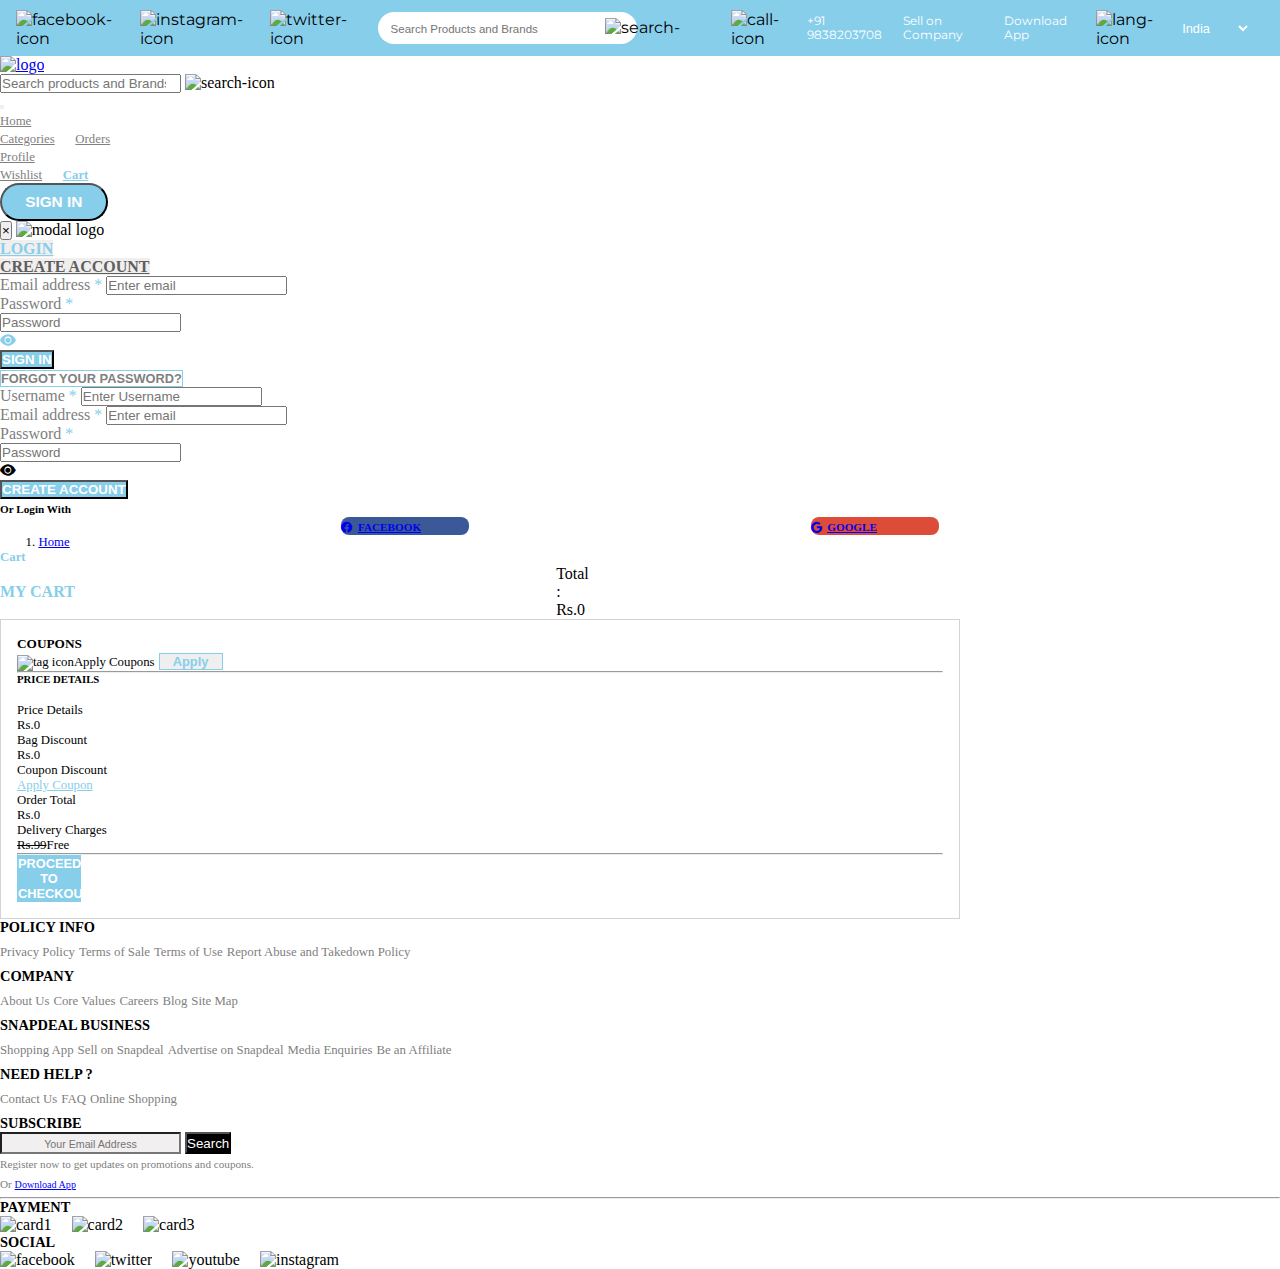
==== commit 6eba5c4d: "Add files via upload" ====
--- a/cartpage.html
+++ b/cartpage.html
@@ -4,7 +4,7 @@
 <head>
     <meta charset="UTF-8">
     <meta name="viewport" content="width=device-width, initial-scale=1.0">
-    <title>Optic Shop - Cart Page </title>
+    <title>Optic Shop - CartPage </title>
    
     <link rel="stylesheet" href="css/style.css">
     <link rel="stylesheet" href="https://cdn.jsdelivr.net/npm/bootstrap@4.6.0/dist/css/bootstrap.min.css"
--- a/css/style.css
+++ b/css/style.css
@@ -15,7 +15,7 @@
     align-items: center;
     max-width: 100vw;
     height: 4em;
-    background-color:#87CEEB;
+    background-color: #87CEEB;
     font-family: 'Montserrat', sans-serif;
 }
 
@@ -82,7 +82,7 @@
 
 .information-tab select {
     border-style: none;
-    background-color:#87CEEB;
+    background-color: #87CEEB;
     color: white;
     cursor: pointer;
 }
@@ -324,7 +324,6 @@
 /* START OF BOTTOM HEADER DECOR */
 #bottom-header-navbar .container-fluid {
     width: 75vw;
-
 }
 
 .dropbtn {
@@ -351,7 +350,7 @@
 }
 
 .dropdown-content::before{
-    content: url("../Images/skyblue-arrow.png");
+    content: url("../Images/orange-arrow.png");
     position: absolute;
     bottom: 7.8em;
     right: 2em;
@@ -377,12 +376,12 @@
     min-width: 90px;
     box-shadow: 0px 8px 16px 0px rgba(0,0,0,0.2);
     z-index: 1;
-    border-top: 2px solid 	#87CEEB;
+    border-top: 2px solid #87CEEB;
     right: 0.1em;
 }
 
 .dropdown-content2::before{
-    content: url("../Images/skyblue-arrow.png");
+    content: url("../Images/orange-arrow.png");
     position: absolute;
     bottom: 11.3em;
     right: 2em;
@@ -411,7 +410,7 @@
 .dropdown:hover .dropbtn {background-color: #3e8e41;}
 
 
-.dropdown-content2 a:hover {background-color: rgb(255, 255, 255); color:#87CEEB; text-decoration: none;}
+.dropdown-content2 a:hover {background-color: rgb(255, 255, 255); color: #87CEEB; text-decoration: none;}
 
 .dropdown2:hover .dropdown-content2 {display: block;}
 
@@ -419,15 +418,13 @@
 
 
 .navbar-brand #logo_img {
+    width: auto;
+    height: 3.5em;
+}
+
+#signin {
     width: 7em;
-    height: 4em;
-    
-}
-
-#signin {
-    width: 10em;
     height: 2.5em;
-    
     border-radius: 2em;
     background-color: #87CEEB;
     color: white;
@@ -449,7 +446,7 @@
 }
 
 .navbar-nav .nav-link:hover {
-    color:#87CEEB !important;
+    color: #87CEEB !important;
 }
 
 .notification {
@@ -481,7 +478,7 @@
 }
 
 .active {
-    color:#87CEEB !important;
+    color: #87CEEB !important;
     font-weight: bold !important;
 }
 
@@ -517,7 +514,7 @@
 
 .carousel-slider-text {
     position: absolute;
-    left: 9vw;
+    left: 34vw;
     bottom: 6vw;
 }
 
@@ -570,18 +567,18 @@
 }
 
 .required {
-    color:#87CEEB;
-}
-
-.btn-skyblue {
+    color: #87CEEB;
+}
+
+.btn-orange {
     background-color: #87CEEB !important;
     color: white !important;
     font-weight: bold !important;
 }
 
-.btn-skyblue:hover {
+.btn-orange:hover {
     background-color: white !important;
-    color:#87CEEB !important;
+    color: #87CEEB !important;
     border: 1px solid #87CEEB !important;
 }
 
@@ -1170,6 +1167,8 @@
 }
 
 /* END OF BOTTOM HEADER DECOR */
+
+
 
 /* BACK TO TOP BUTTON DECOR */
 .back-to-top-btn {
@@ -1470,6 +1469,8 @@
 }
 
 /* END OF CATEGORIES DECOR */
+
+
 
 /* START OF LATEST PRODUCTS DECOR */
 .latest-prods {
@@ -2109,6 +2110,7 @@
 
 
 /* END OF LATEST PRODUCTS DECOR */
+
 
 /* START OF FOOTER DECOR */
 footer .container-fluid .row .col h3 {
